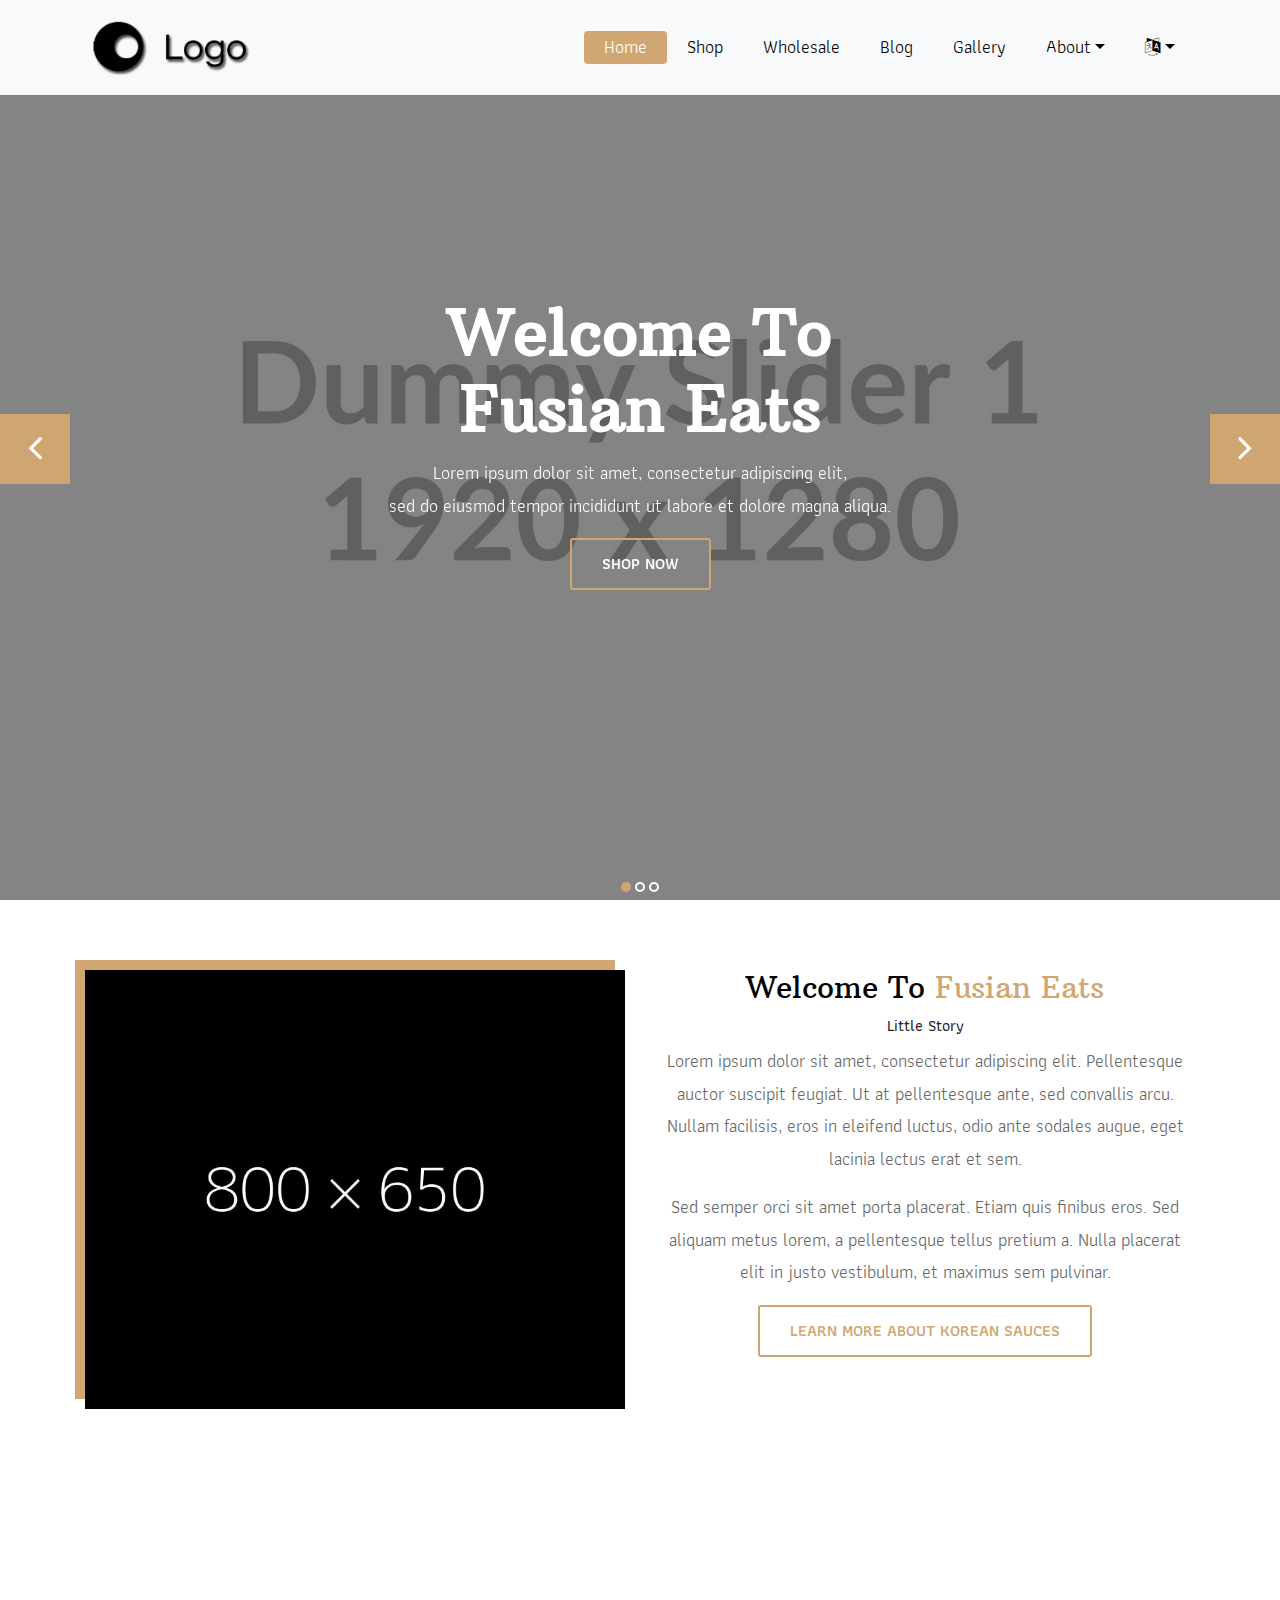
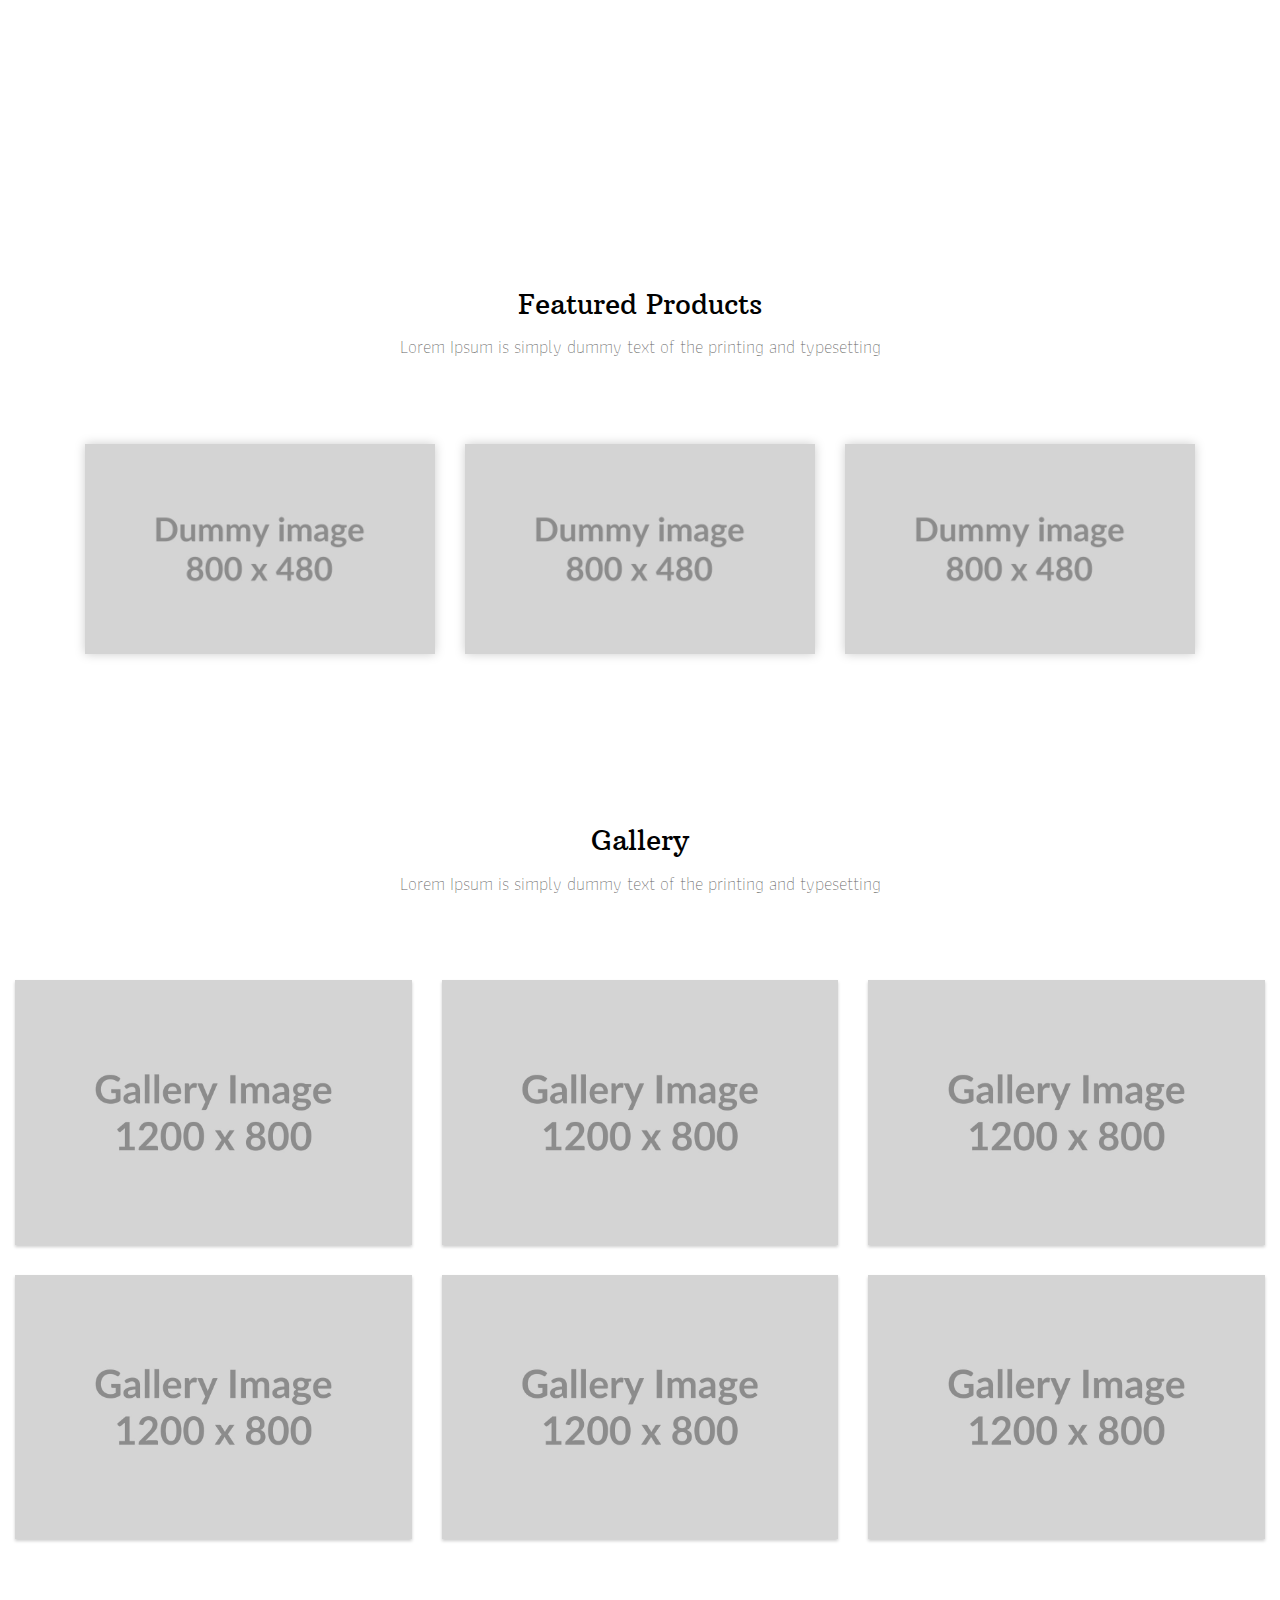
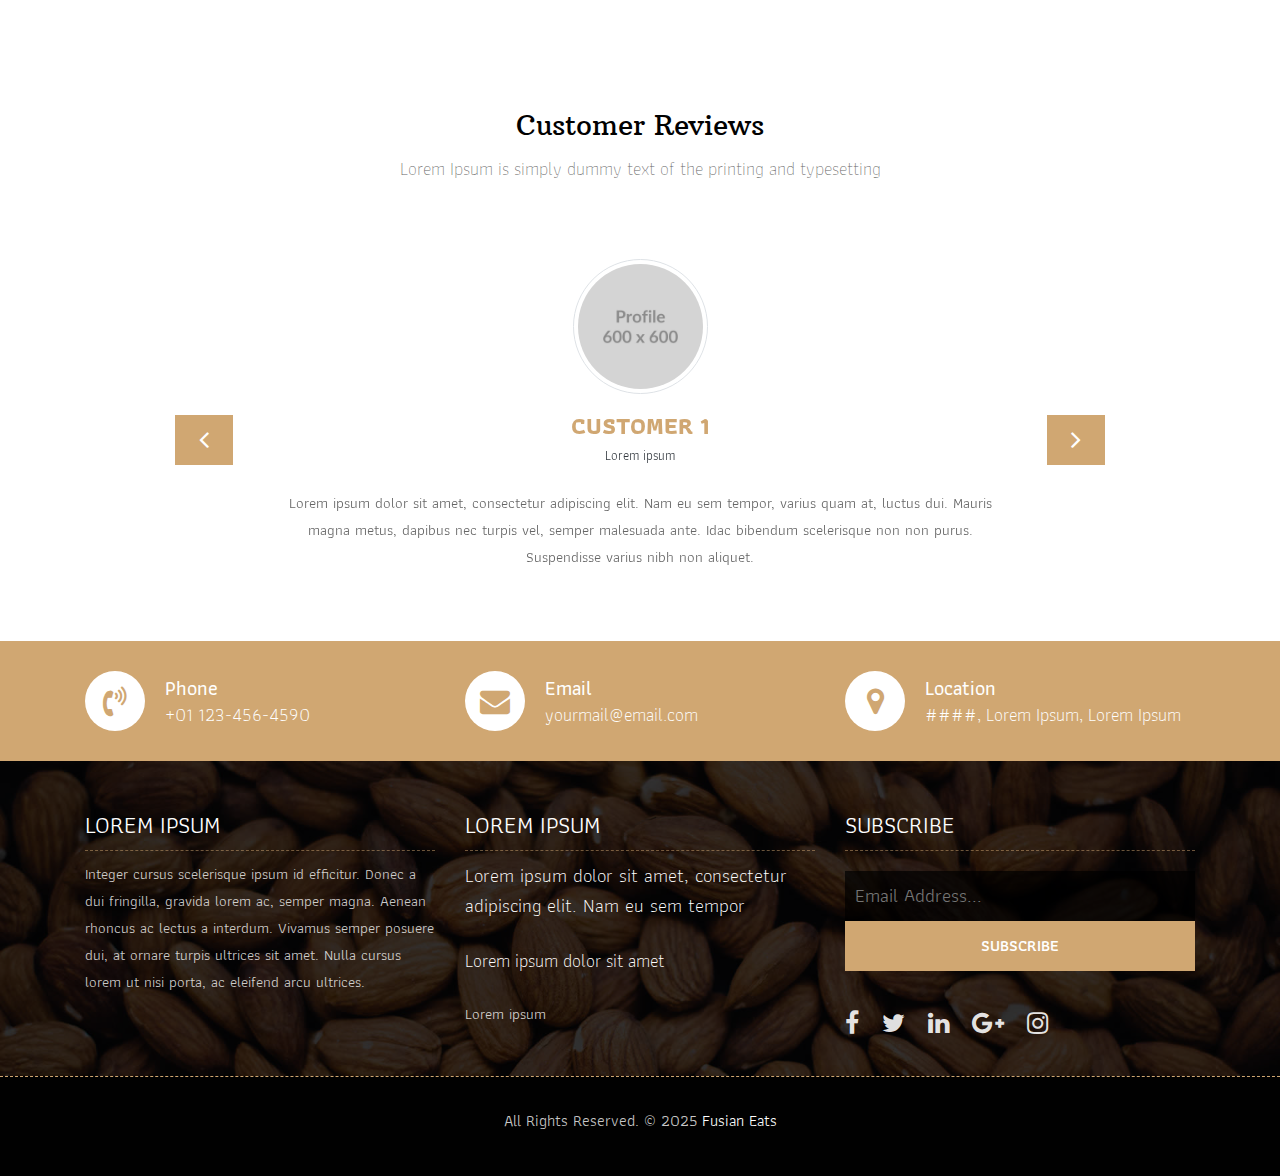
==== index.html @ acba5d61 "Add files via upload" ====
<!DOCTYPE html>
<html lang="en"><!-- Basic -->
<head>
	<meta charset="utf-8">
    <meta http-equiv="X-UA-Compatible" content="IE=edge">   
   
    <!-- Mobile Metas -->
    <meta name="viewport" content="width=device-width, initial-scale=1">
 
     <!-- Site Metas -->
    <title>Fusian Eats - Salsa Coreana</title>  
    <meta name="keywords" content="">
    <meta name="description" content="">
    <meta name="author" content="">

    <!-- Site Icons -->
    <link rel="shortcut icon" href="images/favicon.ico" type="image/x-icon">
    <link rel="apple-touch-icon" href="images/apple-touch-icon.png">

    <!-- Bootstrap CSS -->
    <link rel="stylesheet" href="css/bootstrap.min.css">    
	<!-- Site CSS -->
    <link rel="stylesheet" href="css/style.css">    
    <!-- Responsive CSS -->
    <link rel="stylesheet" href="css/responsive.css">
    <!-- Custom CSS -->
    <link rel="stylesheet" href="css/custom.css">

    <!--[if lt IE 9]>
      <script src="https://oss.maxcdn.com/libs/html5shiv/3.7.0/html5shiv.js"></script>
      <script src="https://oss.maxcdn.com/libs/respond.js/1.4.2/respond.min.js"></script>
    <![endif]-->

</head>

<body>
	<!-- Start header -->
	<header class="top-navbar">
		<nav class="navbar navbar-expand-lg navbar-light bg-light">
			<div class="container">
                <!-- Start logo -->
				<a class="navbar-brand" href="index.html">
					<img src="images/logo.png" alt="" />
				</a>
				<button class="navbar-toggler" type="button" data-toggle="collapse" data-target="#navbars-rs-food" aria-controls="navbars-rs-food" aria-expanded="false" aria-label="Toggle navigation">
				  <span class="navbar-toggler-icon"></span>
				</button>
                <!-- End logo -->

				<div class="collapse navbar-collapse" id="navbars-rs-food">
					<ul class="navbar-nav ml-auto">
						<li class="nav-item active"><a class="nav-link" href="index.html">Home</a></li>
						<li class="nav-item"><a class="nav-link" href="shop.html">Shop</a></li>
                        <li class="nav-item"><a class="nav-link" href="#">Wholesale</a></li>
						<li class="nav-item"><a class="nav-link" href="#">Blog</a></li>
                        <li class="nav-item"><a class="nav-link" href="#">Gallery</a></li>
						<li class="nav-item dropdown">
							<a class="nav-link dropdown-toggle" href="#" id="dropdown-a" data-toggle="dropdown">About</a>
							<div class="dropdown-menu" aria-labelledby="dropdown-a">
								<a class="dropdown-item" href="#">About Us</a>
								<a class="dropdown-item" href="#">Contact Us</a>
								<a class="dropdown-item" href="#">FAQ</a>
							</div>
						</li>
						<li class="nav-item dropdown">
							<a href="#">
								<a class="nav-link dropdown-toggle" href="#" id="dropdown-a" data-toggle="dropdown"><i class="fa fa-language"></i></a>
								<div class="dropdown-menu" aria-labelledby="dropdown-a">
									<a class="dropdown-item" href="">English</a>
									<a class="dropdown-item" href="">Spanish</a>
								</div>
							</a>
						</li>
						 <!-- Start Atribute Navigation -->
						 <!-- 
						 <div class="attr-nav">
							<ul>
								<li class="side-menu">
									<a href="#">
										<i class="fa fa-shopping-bag"></i>
										
									</a>
								</li> 
							</ul>
						</div>
						-->
						<!-- End Atribute Navigation -->
					</ul>
				</div>
			</div>
		</nav>
	</header>
	<!-- End header -->
	
	<!-- Start slides -->
	<div id="slides" class="cover-slides">
		<ul class="slides-container">
			<li class="text-center">
				<img src="images/slider-01.jpg" alt="">
				<div class="container">
					<div class="row">
						<div class="col-md-12">
							<h1 class="m-b-20"><strong>Welcome To <br> Fusian Eats</strong></h1>
							<p class="m-b-40">Lorem ipsum dolor sit amet, consectetur adipiscing elit, <br>
								sed do eiusmod tempor incididunt ut labore et dolore magna aliqua.</p>
							<p><a class="btn btn-lg btn-circle btn-outline-new-white" href="#">Shop Now</a></p>
						</div>
					</div>
				</div>
			</li>
			<li class="text-center">
				<img src="images/slider-02.jpg" alt="">
				<div class="container">
					<div class="row">
						<div class="col-md-12">
							<h1 class="m-b-20"><strong>Welcome To <br> Fusian Eats</strong></h1>
							<p class="m-b-40">Lorem ipsum dolor sit amet, consectetur adipiscing elit, <br>
								sed do eiusmod tempor incididunt ut labore et dolore magna aliqua.</p>
							<p><a class="btn btn-lg btn-circle btn-outline-new-white" href="#">Shop Now</a></p>
						</div>
					</div>
				</div>
			</li>
			<li class="text-center">
				<img src="images/slider-03.jpg" alt="">
				<div class="container">
					<div class="row">
						<div class="col-md-12">
							<h1 class="m-b-20"><strong>Welcome To <br> Fusian Eats</strong></h1>
							<p class="m-b-40">Lorem ipsum dolor sit amet, consectetur adipiscing elit, <br>
								sed do eiusmod tempor incididunt ut labore et dolore magna aliqua.</p>
							<p><a class="btn btn-lg btn-circle btn-outline-new-white" href="#">Shop Now</a></p>
						</div>
					</div>
				</div>
			</li>
		</ul>
		<div class="slides-navigation">
			<a href="#" class="next"><i class="fa fa-angle-right" aria-hidden="true"></i></a>
			<a href="#" class="prev"><i class="fa fa-angle-left" aria-hidden="true"></i></a>
		</div>
	</div>
	<!-- End slides -->
	
	<!-- Start About -->
	<div class="about-section-box">
		<div class="container">
			<div class="row">
				<div class="col-lg-6 col-md-6 col-sm-12">
					<img src="images/about-img.jpg" alt="" class="img-fluid">
				</div>
				<div class="col-lg-6 col-md-6 col-sm-12 text-center">
					<div class="inner-column">
						<h1>Welcome To <span>Fusian Eats</span></h1>
						<h4>Little Story</h4>
						<p>Lorem ipsum dolor sit amet, consectetur adipiscing elit. Pellentesque auctor suscipit feugiat. Ut at pellentesque ante, sed convallis arcu. Nullam facilisis, eros in eleifend luctus, odio ante sodales augue, eget lacinia lectus erat et sem. </p>
						<p>Sed semper orci sit amet porta placerat. Etiam quis finibus eros. Sed aliquam metus lorem, a pellentesque tellus pretium a. Nulla placerat elit in justo vestibulum, et maximus sem pulvinar.</p>
						<a class="btn btn-lg btn-circle btn-outline-new-white" href="#">Learn More About Korean Sauces</a>
					</div>
				</div>
			</div>
		</div>
	</div>
	<!-- End About -->
	
	<!-- Start QT -->
	<div class="qt-box qt-background">
		<div class="container">
			<div class="row">
				<div class="col-md-8 ml-auto mr-auto text-left">
					<p class="lead ">
						" Lorem ipsum dolor sit amet, consectetur adipiscing elit. "
					</p>
					<span class="lead">Yohana Kim</span>
				</div>
			</div>
		</div>
	</div>
	<!-- End QT -->
	
	<!-- Start Featured Products -->
	<div class="menu-box">
		<div class="container">
			<div class="row">
				<div class="col-lg-12">
					<div class="heading-title text-center">
						<h2>Featured Products</h2>
						<p>Lorem Ipsum is simply dummy text of the printing and typesetting</p>
					</div>
				</div>
			</div>
				
			<div class="row special-list">
				<div class="col-lg-4 col-md-6 special-grid drinks">
					<div class="gallery-single fix" >
						<a href="#">
							<img src="images/img-dummy.jpg" class="img-fluid" alt="Image">
							<div class="why-text">
								<h4>Featured 1</h4>
								<p>Sed id magna vitae eros sagittis euismod.</p>
								<h5> $7.79</h5>
							</div>
						</a>
					</div>
				</div>
				
				<div class="col-lg-4 col-md-6 special-grid drinks">
					<div class="gallery-single fix">
						<a href="#">
							<img src="images/img-dummy.jpg" class="img-fluid" alt="Image">
							<div class="why-text">
								<h4>Featured 2</h4>
								<p>Sed id magna vitae eros sagittis euismod.</p>
								<h5> $9.79</h5>
							</div>
						</a>
					</div>
				</div>
				
				<div class="col-lg-4 col-md-6 special-grid drinks">
					<div class="gallery-single fix">
						<a href="#">
							<img src="images/img-dummy.jpg" class="img-fluid" alt="Image">
							<div class="why-text">
								<h4>Featured 3</h4>
								<p>Sed id magna vitae eros sagittis euismod.</p>
								<h5> $10.79</h5>
							</div>
						</a>
					</div>
				</div>
			</div>
		</div>
	</div>
	<!-- End Menu -->
	
	<!-- Start Gallery -->
	<div class="gallery-box">
		<div class="container-fluid">
			<div class="row">
				<div class="col-lg-12">
					<div class="heading-title text-center">
						<h2>Gallery</h2>
						<p>Lorem Ipsum is simply dummy text of the printing and typesetting</p>
					</div>
				</div>
			</div>
			<div class="tz-gallery">
				<div class="row">
					<div class="col-sm-12 col-md-4 col-lg-4">
						<a class="lightbox" href="images/gallery-img-dummy.jpg">
							<img class="img-fluid" src="images/gallery-img-dummy.jpg" alt="Gallery Images">
						</a>
					</div>
					<div class="col-sm-6 col-md-4 col-lg-4">
						<a class="lightbox" href="images/gallery-img-dummy.jpg">
							<img class="img-fluid" src="images/gallery-img-dummy.jpg" alt="Gallery Images">
						</a>
					</div>
					<div class="col-sm-6 col-md-4 col-lg-4">
						<a class="lightbox" href="images/gallery-img-dummy.jpg">
							<img class="img-fluid" src="images/gallery-img-dummy.jpg" alt="Gallery Images">
						</a>
					</div>
					<div class="col-sm-12 col-md-4 col-lg-4">
						<a class="lightbox" href="images/gallery-img-dummy.jpg">
							<img class="img-fluid" src="images/gallery-img-dummy.jpg" alt="Gallery Images">
						</a>
					</div>
					<div class="col-sm-6 col-md-4 col-lg-4">
						<a class="lightbox" href="images/gallery-img-dummy.jpg">
							<img class="img-fluid" src="images/gallery-img-dummy.jpg" alt="Gallery Images">
						</a>
					</div> 
					<div class="col-sm-6 col-md-4 col-lg-4">
						<a class="lightbox" href="images/gallery-img-dummy.jpg">
							<img class="img-fluid" src="images/gallery-img-dummy.jpg" alt="Gallery Images">
						</a>
					</div>
				</div>
			</div>
		</div>
	</div>
	<!-- End Gallery -->
	
	<!-- Start Customer Reviews -->
	<div class="customer-reviews-box">
		<div class="container">
			<div class="row">
				<div class="col-lg-12">
					<div class="heading-title text-center">
						<h2>Customer Reviews</h2>
						<p>Lorem Ipsum is simply dummy text of the printing and typesetting</p>
					</div>
				</div>
			</div>
			<div class="row">
				<div class="col-md-8 mr-auto ml-auto text-center">
					<div id="reviews" class="carousel slide" data-ride="carousel">
						<div class="carousel-inner mt-4">
							<div class="carousel-item text-center active">
								<div class="img-box p-1 border rounded-circle m-auto">
									<img class="d-block w-100 rounded-circle" src="images/profile-dummy.jpg" alt="">
								</div>
								<h5 class="mt-4 mb-0"><strong class="text-warning text-uppercase">Customer 1</strong></h5>
								<h6 class="text-dark m-0">Lorem ipsum</h6>
								<p class="m-0 pt-3">Lorem ipsum dolor sit amet, consectetur adipiscing elit. Nam eu sem tempor, varius quam at, luctus dui. Mauris magna metus, dapibus nec turpis vel, semper malesuada ante. Idac bibendum scelerisque non non purus. Suspendisse varius nibh non aliquet.</p>
							</div>
							<div class="carousel-item text-center">
								<div class="img-box p-1 border rounded-circle m-auto">
									<img class="d-block w-100 rounded-circle" src="images/profile-dummy.jpg" alt="">
								</div>
								<h5 class="mt-4 mb-0"><strong class="text-warning text-uppercase">Customer 2</strong></h5>
								<h6 class="text-dark m-0">Lorem ipsum</h6>
								<p class="m-0 pt-3">Lorem ipsum dolor sit amet, consectetur adipiscing elit. Nam eu sem tempor, varius quam at, luctus dui. Mauris magna metus, dapibus nec turpis vel, semper malesuada ante. Idac bibendum scelerisque non non purus. Suspendisse varius nibh non aliquet.</p>
							</div>
							<div class="carousel-item text-center">
								<div class="img-box p-1 border rounded-circle m-auto">
									<img class="d-block w-100 rounded-circle" src="images/profile-dummy.jpg" alt="">
								</div>
								<h5 class="mt-4 mb-0"><strong class="text-warning text-uppercase">Customer 3</strong></h5>
								<h6 class="text-dark m-0">Lorem ipsum</h6>
								<p class="m-0 pt-3">Lorem ipsum dolor sit amet, consectetur adipiscing elit. Nam eu sem tempor, varius quam at, luctus dui. Mauris magna metus, dapibus nec turpis vel, semper malesuada ante. Idac bibendum scelerisque non non purus. Suspendisse varius nibh non aliquet.</p>
							</div>
						</div>
						<a class="carousel-control-prev" href="#reviews" role="button" data-slide="prev">
							<i class="fa fa-angle-left" aria-hidden="true"></i>
							<span class="sr-only">Previous</span>
						</a>
						<a class="carousel-control-next" href="#reviews" role="button" data-slide="next">
							<i class="fa fa-angle-right" aria-hidden="true"></i>
							<span class="sr-only">Next</span>
						</a>
                    </div>
				</div>
			</div>
		</div>
	</div>
	<!-- End Customer Reviews -->
	
	<!-- Start Contact info -->
	<div class="contact-imfo-box">
		<div class="container">
			<div class="row">
				<div class="col-md-4">
					<i class="fa fa-volume-control-phone"></i>
					<div class="overflow-hidden">
						<h4>Phone</h4>
						<p class="lead">
							+01 123-456-4590
						</p>
					</div>
				</div>
				<div class="col-md-4">
					<i class="fa fa-envelope"></i>
					<div class="overflow-hidden">
						<h4>Email</h4>
						<p class="lead">
							yourmail@email.com
						</p>
					</div>
				</div>
				<div class="col-md-4">
					<i class="fa fa-map-marker"></i>
					<div class="overflow-hidden">
						<h4>Location</h4>
						<p class="lead">
							####, Lorem Ipsum, Lorem Ipsum
						</p>
					</div>
				</div>
			</div>
		</div>
	</div>
	<!-- End Contact info -->
	
	<!-- Start Footer -->
	<footer class="footer-area bg-f">
		<div class="container">
			<div class="row">
				<div class="col-lg-4 col-md-6">
					<h3>Lorem Ipsum</h3>
					<p>Integer cursus scelerisque ipsum id efficitur. Donec a dui fringilla, gravida lorem ac, semper magna. Aenean rhoncus ac lectus a interdum. Vivamus semper posuere dui, at ornare turpis ultrices sit amet. Nulla cursus lorem ut nisi porta, ac eleifend arcu ultrices.</p>
				</div>
				
				<div class="col-lg-4 col-md-6">
					<h3>Lorem Ipsum</h3>
					<p class="lead">Lorem ipsum dolor sit amet, consectetur adipiscing elit. Nam eu sem tempor</p>
					<p class="lead"><a href="#">Lorem ipsum dolor sit amet</a></p>
					<p>Lorem ipsum</p>
				</div>
				<div class="col-lg-4 col-md-6">
					<h3>Subscribe</h3>
					<div class="subscribe_form">
						<form class="subscribe_form">
							<input name="EMAIL" id="subs-email" class="form_input" placeholder="Email Address..." type="email">
							<button type="submit" class="submit">SUBSCRIBE</button>
							<div class="clearfix"></div>
						</form>
					</div>
					<ul class="list-inline f-social">
						<li class="list-inline-item"><a href="#"><i class="fa fa-facebook" aria-hidden="true"></i></a></li>
						<li class="list-inline-item"><a href="#"><i class="fa fa-twitter" aria-hidden="true"></i></a></li>
						<li class="list-inline-item"><a href="#"><i class="fa fa-linkedin" aria-hidden="true"></i></a></li>
						<li class="list-inline-item"><a href="#"><i class="fa fa-google-plus" aria-hidden="true"></i></a></li>
						<li class="list-inline-item"><a href="#"><i class="fa fa-instagram" aria-hidden="true"></i></a></li>
					</ul>
				</div>
			</div>
		</div>
		
		<div class="copyright">
			<div class="container">
				<div class="row">
					<div class="col-lg-12">
						<p class="company-name">All Rights Reserved. &copy; 2025 <a href="#">Fusian Eats</a> </p>
					</div>
				</div>
			</div>
		</div>
		
	</footer>
	<!-- End Footer -->
	
	<a href="#" id="back-to-top" title="Back to top" style="display: none;">&uarr;</a>

	<!-- ALL JS FILES -->
	<script src="js/jquery-3.2.1.min.js"></script>
	<script src="js/popper.min.js"></script>
	<script src="js/bootstrap.min.js"></script>
    <!-- ALL PLUGINS -->
	<script src="js/jquery.superslides.min.js"></script>
	<script src="js/images-loded.min.js"></script>
	<script src="js/isotope.min.js"></script>
	<script src="js/baguetteBox.min.js"></script>
	<script src="js/form-validator.min.js"></script>
    <script src="js/contact-form-script.js"></script>
    <script src="js/custom.js"></script>
</body>
</html>
---- css/style.css ----
/*------------------------------------------------------------------
    IMPORT FONTS
-------------------------------------------------------------------*/

@import url('https://fonts.googleapis.com/css?family=Arbutus+Slab');
@import url('https://fonts.googleapis.com/css?family=Athiti:400,500,600');

/*------------------------------------------------------------------
    IMPORT FILES
-------------------------------------------------------------------*/

@import url(animate.css);
@import url(font-awesome.min.css);
@import url(superslides.css);
@import url(baguetteBox.min.css);

/*------------------------------------------------------------------
    SKELETON
-------------------------------------------------------------------*/

body {
    color: #666666;
    font-size: 15px;
    font-family: 'Athiti', sans-serif;
    line-height: 1.80857;
}


a {
    color: #1f1f1f;
    text-decoration: none !important;
    outline: none !important;
    -webkit-transition: all .3s ease-in-out;
    -moz-transition: all .3s ease-in-out;
    -ms-transition: all .3s ease-in-out;
    -o-transition: all .3s ease-in-out;
    transition: all .3s ease-in-out;
}

h1,
h2,
h3,
h4,
h5,
h6 {
    letter-spacing: 0;
    font-weight: normal;
    position: relative;
    padding: 0 0 10px 0;
    font-weight: normal;
    line-height: 120% !important;
    color: #1f1f1f;
    margin: 0
}

h1 {
    font-size: 24px
}

h2 {
    font-size: 22px
}

h3 {
    font-size: 18px
}

h4 {
    font-size: 16px
}

h5 {
    font-size: 14px
}

h6 {
    font-size: 13px
}

h1 a,
h2 a,
h3 a,
h4 a,
h5 a,
h6 a {
    color: #212121;
    text-decoration: none!important;
    opacity: 1
}

h1 a:hover,
h2 a:hover,
h3 a:hover,
h4 a:hover,
h5 a:hover,
h6 a:hover {
    opacity: .8
}

a {
    color: #1f1f1f;
    text-decoration: none;
    outline: none;
}

a,
.btn {
    text-decoration: none !important;
    outline: none !important;
    -webkit-transition: all .3s ease-in-out;
    -moz-transition: all .3s ease-in-out;
    -ms-transition: all .3s ease-in-out;
    -o-transition: all .3s ease-in-out;
    transition: all .3s ease-in-out;
}

.btn-custom {
    margin-top: 20px;
    background-color: transparent !important;
    border: 2px solid #ddd;
    padding: 12px 40px;
    font-size: 16px;
}

.lead {
    font-size: 18px;
    line-height: 30px;
    color: #767676;
    margin: 0;
    padding: 0;
}

blockquote {
    margin: 20px 0 20px;
    padding: 30px;
}

ul, li, ol{
	list-style: none;
	margin: 0px;
	padding: 0px;
}
button:focus{
	outline: none;
}

.form-control::-moz-placeholder {
    color: #2a2a2a;
    opacity: 1;
}

/*------------------------------------------------------------------
    LOADER 
-------------------------------------------------------------------*/


/*------------------------------------------------------------------
    HEADER
-------------------------------------------------------------------*/
.top-navbar{
	position: relative;
	z-index: 10;
}

.top-navbar .navbar{
	padding: 15px 0px;
	position: fixed;
	width: 100%;
	transition: height .3s ease-out, background .3s ease-out, box-shadow .3s ease-out;
	-webkit-transform: translate3d(0, 0, 0);
	transform: translate3d(0, 0, 0);
	z-index: 100;
}

.top-navbar .navbar-light .navbar-nav .nav-link{
	color: #010101;
	font-size: 18px;
	padding: 0px 20px;
	border-radius: 4px;
}

.top-navbar .navbar-light .navbar-nav .nav-item .nav-link:hover{
	background: #d0a772;
	color: #ffffff;
}
.top-navbar .navbar-light .navbar-nav .nav-item.active .nav-link{
	background: #d0a772;
	color: #ffffff;
	border-radius: 4px;
}

.navbar-expand-lg .navbar-nav .dropdown-menu{
	border: none;
	 box-shadow: 2px 5px 6px rgba(0,0,0,0.5);
}

.navbar-expand-lg .navbar-nav .dropdown-menu a.dropdown-item:hover{
	background: #d0a772;
	color: #ffffff;
}
.navbar-light .navbar-toggler:hover{
	background: #cfa671;
}


.attr-nav {
    padding-top: 3px;
}

.attr-nav > ul > li > a{
    padding: 0px 35px 0px;
    
}
.side-menu p{
	display: inline-block;
}
/* 
.attr-nav > ul > li > a span.badge{
    position: absolute;
    top: 50%;
    margin-top: -15px;
    right: 5px;
    font-size: 10px;
    padding: 0;
    width: 15px;
    height: 15px;
    padding-top: 2px;
} 
*/

/*------------------------------------------------------------------
    Slider
-------------------------------------------------------------------*/

.cover-slides{
	height: 100vh;
}
.slides-navigation a {
	background: #cfa671;
    position: absolute;
    height: 70px;
    width: 70px;
    top: 50%;
    font-size: 20px;
    display: block;
    color: #fff;
	line-height: 80px;
	text-align: center;
    transition: all .3s ease-in-out;
}
.slides-navigation a i{
	font-size: 40px;
}
.slides-navigation a:hover {
	background: #010101;
}
.cover-slides .container{
	height: 100%;
	position: relative;
	z-index: 2;
}
.cover-slides .container > .row {
	-webkit-box-align: center;
	-ms-flex-align: center;
	align-items: center;
}
.cover-slides .container > .row {
    height: 100%;
}

.btn{
	text-transform: uppercase;
	padding: 19px 36px;
}
.btn{
	display: inline-block;
	font-weight: 600;
	text-align: center;
	white-space: nowrap;
	vertical-align: middle;
	-webkit-user-select: none;
	-moz-user-select: none;
	-ms-user-select: none;
	user-select: none;
	border: 2px solid transparent;
	padding: 12px 30px;
	font-size: 16px;
	line-height: 1.5;
	border-radius: .1875rem;
	transition: color .15s ease-in-out, background-color .15s ease-in-out, border-color .15s ease-in-out, box-shadow .15s ease-in-out;
}
.btn-outline-new-white {
    color: #fff;
    background-color: transparent;
    background-image: none;
    border-color: #cfa671;
}
.btn-outline-new-white:hover {
    color: #ffffff;
    background-color: #cfa671;
    border-color: #cfa671;
}

.overlay-background {
    background: #333;
    position: absolute;
    height: 100%;
    width: 100%;
    left: 0;
    top: 0;
	opacity: 0.5;
}

.cover-slides h1{
	font-family: 'Arbutus Slab', serif;
	font-weight: 500;
	font-size: 64px;
	color: #fff;
}
.cover-slides p{
	font-size: 18px;
	color: #fff;
}
.slides-pagination a{
	border: 2px solid #ffffff;
}
.slides-pagination a.current{
	background: #cfa671;
	border: 2px solid #cfa671;
}

/*------------------------------------------------------------------
    About
-------------------------------------------------------------------*/

.about-section-box{
	padding: 70px 0px;
}
.about-section-box .img-fluid{
	box-shadow: -10px -10px 0px #d0a772;
}
.inner-column{}
.inner-column h1{
	font-family: 'Arbutus Slab', serif;
	font-size: 30px;
	color: #010101;
}
.inner-column h1 span{
	color: #d0a772;
}
.inner-column h4{
	font-size: 16px;
	font-weight: 500;
}
.inner-column p{
	font-size: 18px;
}
.inner-column .btn-outline-new-white{
	color: #d0a772;
}
.inner-column .btn-outline-new-white:hover{
	color: #ffffff;
}

/*------------------------------------------------------------------
    QT
-------------------------------------------------------------------*/


.qt-background{
	background: url(../images/qt-bg.jpeg) no-repeat;
	background-size: cover;
	padding: 100px 0;
	background-attachment: fixed;
	background-position: center center;
	position: relative;
}
.qt-background p {
    font-size: 35px;
    font-weight: 300;
    line-height: 44px;
    color: #fff;
	font-family: 'Arbutus Slab', serif;
	margin-bottom: 20px;
}

.qt-background span {
    color: #fff;
    font-size: 20px;  
	font-weight: 500;	
}

/*------------------------------------------------------------------
    Menu
-------------------------------------------------------------------*/

.menu-box{
	padding: 70px 0px;
}

.heading-title{
	margin-bottom: 50px;
}
.heading-title h2{
	color: #010101;
	font-size: 28px;
	font-family: 'Arbutus Slab', serif;
}
.heading-title p{
	font-size: 18px;
	font-weight: 200;
	margin: 0px;
}

.filter-button-group {
    border: 1px solid #e4e4e4;
    border-radius: 4px;
    margin: 10px 15px;
    display: inline-block;
}

.filter-button-group button {
    color: #333;
    letter-spacing: 1px;
    text-transform: uppercase;
    font-weight: 600;
    font-size: 14px;
    cursor: pointer;
    background: #fff;
    padding: 12px 40px;
    border: none;
    border-radius: 4px;
}

.filter-button-group button.active {
    background: #cfa671;
    color: #fff;
    box-shadow: 2px 20px 45px 5px rgba(0,0,0,.2);
}

.gallery-single{
	margin: 30px 0px;
}

.gallery-single {
    position: relative;
    overflow: hidden;
    -webkit-box-shadow: 0 0 10px #ccc;
    box-shadow: 0 0 10px #ccc;
}

.why-text {
    position: absolute;
    left: 0;
    bottom: -100%;
    right: 0;
    height: 100%;
    background: rgba(207, 166, 113, 0.9);
    padding: 12px 12px;
    -webkit-transition: all .3s ease;
    transition: all .3s ease;
}
.why-text h4{
	color: #ffffff;
	font-size: 24px;
	font-weight: 500;
	font-family: 'Arbutus Slab', serif;
}
.why-text p{
	color: #ffffff;
	font-size: 18px;
	border-bottom: 1px dashed #010101;
	margin: 0px;
	padding-bottom: 15px;
	margin-top: 15px;
	margin-bottom: 15px;
}
.why-text h5{
	font-size: 28px;
	font-weight: 600;
	color: #ffffff;
}

.gallery-single:hover .why-text{
	bottom: 0px;
}


/*------------------------------------------------------------------
    Gallery
-------------------------------------------------------------------*/

.gallery-box{
	padding: 70px 0px;
}
.tz-gallery{
	margin-top: 30px;
}
.tz-gallery .lightbox img {
    width: 100%;
    margin-bottom: 30px;
    transition: 0.2s ease-in-out;
    box-shadow: 0 2px 3px rgba(0,0,0,0.2);
}
.tz-gallery .lightbox img:hover {
    transform: scale(1.05);
    box-shadow: 0 8px 15px rgba(0,0,0,0.3);
}

/*------------------------------------------------------------------
    Customer Reviews
-------------------------------------------------------------------*/

.customer-reviews-box{
	padding: 70px 0px;
}

.carousel-inner .carousel-item .img-box{
	width: 135px;
	height: 135px;
}
.carousel-control-prev{
	left: -100px;
}
.carousel-control-next{
	right: -100px;
}
.carousel-indicators{
	top: 320px;
}

.text-warning{
	color: #d0a772 !important;
	font-size: 24px;
}

@media (min-width: 320px) and (max-width: 640px) {
	.carousel-inner .carousel-item p{
		font-size: 14px;
	}
	.carousel-control-prev{
		left: -5px;
	}
	.carousel-control-next{
		right: -5px;
	}
 	.carousel-indicators{
		top: 400px;
	}
}

#reviews .carousel-control-prev{
	background: #d0a772;
	color: #ffffff;
	display: block;
	position: absolute;
	width: 8%;
	height: 50px;
	top: 50%;
	font-size: 28px;
	opacity: 1;
}
#reviews .carousel-control-prev:hover{
	background: #010101;
	color: #ffffff;
}

#reviews .carousel-control-next{
	background: #d0a772;
	color: #ffffff;
	display: block;
	position: absolute;
	width: 8%;
	height: 50px;
	top: 50%;
	font-size: 28px;
	opacity: 1;
}
#reviews .carousel-control-next:hover{
	background: #010101;
	color: #ffffff;
}


/*------------------------------------------------------------------
    Contact info
-------------------------------------------------------------------*/

.contact-imfo-box{
	background: #d0a772;
	padding: 30px 0;
}

.overflow-hidden {
    overflow: hidden;
}

.contact-imfo-box i{
	display: block;
	float: left;
	width: 60px;
	height: 60px;
	line-height: 60px;
	text-align: center;
	background: #fff;
	color: #d0a772;
	font-size: 30px;
	-webkit-border-radius: 50%;
	-moz-border-radius: 50%;
	-ms-border-radius: 50%;
	border-radius: 50%;
	margin-right: 20px;
}
.contact-imfo-box h4 {
    margin: 0px;
    margin-top: 5px;
	color: #ffffff;
	font-size: 20px;
	padding: 0px;
	font-weight: 500;
	line-height: 24px;
}
.contact-imfo-box p {
    margin: 0px;
	color: #ffffff;
	font-weight: 300;
}

/*------------------------------------------------------------------
    Footer
-------------------------------------------------------------------*/

.footer-area{
	padding-top: 50px;
	padding-bottom: 0px;
}
.bg-f{
	background-image: url("../images/footer-bg.jpg");
	background-attachment: scroll;
	background-clip: initial;
	background-color: rgba(0, 0, 0, 0);
	background-origin: initial;
	background-position: center center;
	background-repeat: no-repeat;
	background-size: cover;
	position: relative;
}
.bg-f::before {
    background: #010101;
    content: "";
    height: 100%;
    left: 0;
    position: absolute;
    top: 0;
    width: 100%;
    z-index: 1;
	opacity: 0.8;
}

.footer-area .container{
	position: relative;
	z-index: 1;
}
.footer-area h3{
	color: #ffffff;
	text-transform: uppercase;
	font-size: 24px;
	border-bottom: 1px dashed rgba(207, 166, 113, 0.5);
	margin-bottom: 10px;
}
.footer-area p{
	font-size: 15px;
	color: rgba(255, 255, 255, 0.8);
	margin: 0;
	padding-bottom: 10px;
}

.footer-area p.lead{
	font-size: 19px;
	color: #ffffff;
	margin-bottom: 15px;
}
.footer-area p.lead a{
	color: #ffffff;
	margin-bottom: 15px;
}
.footer-area p.lead a:hover{
	color: #d0a772;
}
.footer-area p a{
	font-size: 18px;
	color: #ffffff;
}
.footer-area p a:hover{
	color: #d0a772;
}

.subscribe_form {
    display: block;
    text-align: center;
    padding: 5px 0;
}

.subscribe_form .form_input {
    display: block;
    background-color: rgba(0,0,0,0.7);
    color: #fff;
    border: none;
    font-size: 19px;
    line-height: 50px;
    padding: 0 10px;
    float: left;
    width: 100%;
    transition: all 0.5s ease-in-out;
}

.subscribe_form .submit {
    background-color: #d0a772;
    color: #fff;
    font-size: 16px;
    font-weight: 600;
    line-height: 50px;
    display: inline-block;
    padding: 0 10px;
    float: left;
    width: 100%;
	border: none;
	cursor: pointer;
    transition: all 0.5s ease-in-out;
}
.subscribe_form .submit:hover{
	background: #010101;
}

.f-social {
    padding-bottom: 10px;
    margin: 0px;
    margin-top: 20px;
}
.f-social li a {
    font-size: 25px;
    color: rgba(255, 255, 255, 0.9);
	margin-right: 10px;
}

.copyright{
	margin-top: 20px;
	position: relative;
	display: block;
	background-color: #010101;
	border-top: 1px dashed rgba(207, 166, 113);
	padding: 30px 0;
	z-index: 1;
}

.copyright .company-name{
	font-size: 16px;
	text-align: center;
}
.copyright .company-name a{
	font-size: 16px;
}

/*------------------------------------------------------------------
    All Pages
-------------------------------------------------------------------*/

.page-breadcrumb {
    padding: 250px 0 150px;
    background: url(../images/all-bg.jpg) no-repeat;
    background-attachment: fixed;
    background-size: cover;
    background-position: 0 0;
    position: relative;
}
.all-page-title .container{
	position: relative;
	z-index: 2;
}
.all-page-title::before{
	background: #010101;
	content: "";
	height: 100%;
	left: 0;
	position: absolute;
	top: 0;
	width: 100%;
	z-index: 1;
	opacity: 0.8;	
}
.all-page-title h1{
	font-size: 38px;
	color: #ffffff;
	font-family: 'Arbutus Slab', serif;
	padding: 0px;
}

.inner-pt{
	margin-top: 30px;
}
.inner-pt p{
	font-size: 18px;
}

.stuff-box{
	padding: 70px 0px;
}

.our-team{
    border: 2px solid #d0a772;
    border-radius: 0px;
    text-align: center;
    margin: 10px;
    z-index: 1;
    position: relative;
}
.our-team:before,
.our-team:after{
    content: "";
    width: 100%;
    height: 104%;
    background: #d0a772;
    position: absolute;
    top: 50%;
    left: 0;
    z-index: -1;
    transform: translateY(-50%) scaleX(0.3);
    transition: all 0.3s ease 0s;
}
.our-team:after{
    width: 106%;
    left: 50%;
    transform: translate(-50%, -50%) scaleY(0.25);
}
.our-team:hover:before{ transform: translateY(-50%) scaleX(0.7); }
.our-team:hover:after{ transform: translate(-50%, -50%) scaleY(0.7); }
.our-team img{
    width: 100%;
    height: auto;
    border-radius: 0px;
    transition: all 0.3s ease 0s;
}
.our-team .team-content{
    width: 93%;
    padding: 25px 0 10px;
    background: #d0a772;
    position: absolute;
    bottom: 50px;
    left: 50%;
    opacity: 0;
    transform: translateX(-50%);
    transition: all 0.3s cubic-bezier(0.5, 0.2,0.1,0.9);
}
.our-team:hover .team-content{
    bottom: 10px;
    opacity: 1;
}
.our-team .title{
    font-size: 25px;
    font-weight: 600;
    color: #fff;
    letter-spacing: 1px;
    text-transform: capitalize;
    margin: 0;
}
.our-team .post{
    display: block;
    font-size: 16px;
    color: #fff;
    text-transform: uppercase;
    margin-bottom: 10px;
}
.our-team .social{
    padding: 0;
    margin: 0;
    list-style: none;
}
.our-team .social li{
    display: inline-block;
    margin: 0 5px;
}
.our-team .social li a{
    display: block;
    width: 35px;
    height: 35px;
    line-height: 35px;
    border-radius: 50%;
    background: #fff;
    font-size: 20px;
    color: #d0a772;
    transition: all 0.3s ease 0s;
}
.our-team .social li a:hover{
    background: #ffffff;
    box-shadow: 0 0 0 5px rgba(255,255,255,0.3);
    color: #d0a772;
}
@media only screen and (max-width: 990px){
    .our-team{ margin-bottom: 30px; }
}


.reservation-box{
	padding: 70px 0px;
}

.reservation-box h3{
	padding: 0px 15px;
	margin-bottom: 20px;
	font-weight: 600;
}

.help-block ul li{
	color: red;
}

.form-control[readonly]{
	background-color: #ffffff;
}

.form-control{
	border-radius: 0px;
	min-height: 50px;
}
.form-control:focus{
	border: 1px solid #d0a772;
	box-shadow: none;
}

.form-group .picker__input.picker__input--active{
	border-color: #d0a772;
}

.submit-button{
	margin-top: 20px;
}
.btn.btn-common{
	color: #d0a772;
	background-color: transparent;
	background-image: none;
	border-color: #cfa671;
}
.btn.btn-common:hover{
	color: #ffffff;
	background-color: #cfa671;
	border-color: #cfa671;
}
.blog-box{
	padding: 70px 0px;
}
.blog-box-inner{
	position: relative;
	margin-bottom: 30px;
}

.blog-box-inner .blog-img-box{
	position: relative;
	display: block;
}

.blog-box-inner .blog-detail{
	position: absolute;
	top: 0;
	background: #fff;
	padding: 30px 25px;
	border: 1px solid #ddd;
	transition-duration: .5s;
	height: 100%;
}

.blog-detail h4 {
    font-size: 18px;
    font-weight: 500;
    color: #222222;
}

.blog-detail ul li {
    display: inline-block;
    padding: 0px 5px;
}
.blog-detail ul li span{
	color: #d0a772;
	cursor: pointer;
}
.blog-detail ul li span:hover{
	color: #010101;
}

.blog-detail ul li:first-child {
    padding-left: 0px;
}

.blog-detail p {
    padding: 10px 0px 0 0;
	margin: 0px;
}

.blog-detail a{
	color: #d0a772;
	margin-top: 20px;
}

.blog-box-inner .blog-detail:hover{
	background: rgba(255, 255, 255, .9);
}

.blog-inner-box {
    position: relative;
    margin: 0px 10px;
    margin-bottom: 30px;
}
.side-blog-img {
    box-shadow: -15px -15px 0px 0px rgba(0,0,0,0.4);
    -webkit-transition: all 1s ease 0.01s;
    transition: all 1s ease 0.01s;
    position: relative;
}

.date-blog-up {
    position: absolute;
    right: 0px;
    top: 0px;
    background: #cfa671;
    font-size: 18px;
    color: #ffffff;
    padding: 5px 15px 5px 5px;
}
.inner-blog-detail {
    background: #ffffff;
    position: relative;
    padding: 30px 20px;
}

.inner-blog-detail h3 {
    font-size: 20px;
    font-weight: 500;
    padding-bottom: 15px;
}
.inner-blog-detail ul li {
    display: inline-block;
    padding: 0px 5px;
    color: #222222;
}
.inner-blog-detail ul li span {
    color: #cfa671;
}
.inner-blog-detail p {
    padding: 10px 0px;
}
.details-page blockquote {
    border-left: 5px solid #cfa671;
}
.details-page blockquote {
    padding: 20px;
}
blockquote {
    margin: 20px 0 20px;
    padding: 30px;
}
.blog-inner-details-line {
    margin: 20px 0px;
    clear: both;
    float: left;
    width: 100%;
}
.line-left-social h5 {
    font-size: 18px;
    font-weight: 600;
    padding-bottom: 15px;
}
.line-left-social ul li {
    display: inline-block;
    margin-bottom: 5px;
}
.line-right-social ul li {
    display: inline-block;
}
.line-right-social ul li a {
    display: block;
    padding: 5px;
    background: #f5f5f5;
    border-radius: 6px;
    font-weight: 500;
    width: 35px;
    height: 35px;
    text-align: center;
    line-height: 25px;
    font-size: 15px;
}
.line-left-social ul li a {
    display: block;
    padding: 5px 10px;
    background: #f5f5f5;
    border-radius: 6px;
    font-weight: 400;
    font-size: 12px;
}
.line-left-social ul li a:hover {
    background: #cfa671;
    color: #ffffff;
}
.line-right-social ul li a:hover {
    background: #cfa671;
    color: #ffffff;
}
.line-right-social h5 {
    font-size: 18px;
    font-weight: 600;
    padding-bottom: 15px;
}
.blog-comment-box {
    clear: both;
    margin: 20px 0px;
    float: left;
    width: 100%;
}
.blog-comment-box h3 {
    font-size: 18px;
    font-weight: 600;
    padding-bottom: 20px;
}
.comment-item {
    margin-bottom: 30px;
}
.comment-item-left {
    float: left;
    width: 90px;
    height: 90px;
}
.comment-item-left img {
    width: 100%;
    border-radius: 6px;
}
.comment-item-right {
    padding-left: 110px;
}
.comment-item-right a {
    font-size: 16px;
    font-weight: 500;
}
.des-l {
    display: inline-block;
    width: 100%;
}
.des-l p {
    font-size: 13px;
}
.comment-item-right a {
    font-size: 16px;
    font-weight: 500;
}
.right-btn-re {
    float: right;
    font-style: italic;
    text-align: right;
    font-size: 16px;
    padding: 5px 10px;
    background: #f5f5f5;
    border-radius: 6px;
}
.right-btn-re:hover {
    background: #cfa671;
    color: #ffffff !important;
}
.comment-respond-box {
    clear: both;
}
.blog-comment-box .children {
    margin-left: 70px;
}
.comment-item {
    margin-bottom: 30px;
}
.comment-item-right i {
    padding-right: 10px;
}

.comment-form-respond input {
    min-height: 38px;
    border: 1px solid #010101;
    border-radius: 0px;
    padding: 10px;
}
.comment-form-respond textarea {
    border: 1px solid #010101;
    border-radius: 0px;
    padding: 10px;
    min-height: 110px;
}

.btn-submit{
	color: #d0a772;
	background-color: transparent;
	background-image: none;
	border-color: #cfa671;
}
.btn-submit:hover{
	color: #ffffff;
	background-color: #cfa671;
	border-color: #cfa671;
}

.right-side-blog h3 {
    font-weight: 600;
    font-size: 18px;
    padding-bottom: 20px;
}
.blog-search-form {
    position: relative;
    border-bottom: 1px solid #010101;
    padding-bottom: 30px;
    margin-bottom: 20px;
}
.blog-search-form input {
    width: 100%;
    min-height: 40px;
    border: 1px solid rgba(0,0,0,0.3);
    padding: 5px 40px 5px 10px;
    font-size: 15px;
    color: #222222;
}
.blog-search-form .search-btn {
    position: absolute;
    right: 0px;
    background: none;
    border: none;
    font-size: 20px;
    min-height: 40px;
    padding: 0px 15px;
}

.right-side-blog h3 {
    font-weight: 500;
    font-size: 18px;
    padding-bottom: 20px;
}
.blog-categories {
    padding-bottom: 30px;
    margin-bottom: 20px;
}
.blog-categories ul li {
    line-height: 14px;
    padding: 10px 0px;
    border-top: 1px solid #f5f5f5;
}
.blog-categories ul li a {
    display: inline-block;
    text-transform: capitalize;
    width: 100%;
}
.blog-categories ul li a:hover{
	color: #cfa671;
}
.recent-box-blog {
    margin-bottom: 20px;
	display: inline-block;
}
.recent-img {
    float: left;
    position: relative;
}
.recent-img::before {
    position: absolute;
    content: '';
    z-index: 2;
    top: 0;
    left: 0;
    width: 100%;
    height: 100%;
    background-color: #cfa671;
    opacity: 0.4;
    transform: scale(0);
    -webkit-transform: scale(0);
    -moz-transform: scale(0);
    -ms-transform: scale(0);
    -o-transform: scale(0);
    transition: all 0.5s ease;
    -webkit-transition: all 0.5s ease;
    -moz-transition: all 0.5s ease;
    -o-transition: all 0.5s ease;
}
.recent-box-blog:hover .recent-img::before {
    transform: scale(1);
    -webkit-transform: scale(1);
    -moz-transform: scale(1);
    -ms-transform: scale(1);
    -o-transform: scale(1);
}
.recent-info {
    display: table-cell;
    vertical-align: top;
    padding-left: 15px;
}
.recent-info ul li {
    display: inline-block;
    font-size: 11px;
    padding: 0px;
    color: #222222;
}
.recent-info h4 {
    font-size: 14px;
    padding: 0px;
    margin: 11px 0px;
    font-weight: 500;
}
.blog-tag-box ul li {
    display: inline-block;
    margin-bottom: 3px;
}
.blog-tag-box ul li a {
    padding: 5px 15px;
    display: block;
    background: #f5f5f5;
    color: #222222;
    border-radius: 6px;
}
.blog-tag-box ul li a:hover {
    color: #ffffff;
    background: #cfa671;
}


.contact-box{
	padding: 70px 0px;
}

.map-full {
    width: 100%;
    height: 500px;
    border-radius: 0px;
    margin: 0px auto;
}

#back-to-top {
    position: fixed;
    bottom: 40px;
    right: 40px;
    z-index: 9999;
    width: 32px;
    height: 32px;
    text-align: center;
    line-height: 30px;
    background: #d0a772;
    color: #ffffff;
    cursor: pointer;
    border: 0;
    border-radius: 2px;
    text-decoration: none;
    transition: opacity 0.2s ease-out;
	font-size: 30px;
}
---- css/responsive.css ----
/* only small desktops */
/* tablets */
/* only small tablets */
@media only screen and (min-width: 992px) and (max-width: 1180px) {
	.footer-area h3{
		font-size: 18px;
	}
}
@media (min-width: 768px) and (max-width: 991px) {
	.navbar-light .navbar-brand{
		margin-left: 15px;
	}
	.navbar-light .navbar-toggler{
		margin-right: 15px;
		border-radius: 0px;
	}
	.navbar-expand-lg .navbar-nav .dropdown-menu{
		box-shadow: none;
	}
	.carousel-control-prev{
		left: -60px;
	}
	.carousel-control-next{
		right: -60px;
	}
	.why-text h4{
		font-size: 18px;
	}
	.why-text p{
		margin: 0px;
	}
}

/* mobile or only mobile */
@media (max-width: 767px) {
	.navbar-light .navbar-brand{
		margin-left: 15px;
	}
	.navbar-light .navbar-toggler{
		margin-right: 15px;
		border-radius: 0px;
	}
	.navbar-expand-lg .navbar-nav .dropdown-menu{
		box-shadow: none;
	}
	.cover-slides h1{
		font-size: 22px;
	}
	.cover-slides p {
		font-size: 14px;
	}
	.slides-navigation a{
		height: 42px;
		width: 38px;
		line-height: 33px;
	}
	.inner-column{
		margin-top: 15px;
	}
	.inner-column h1{
		font-size: 22px;
	}
	.filter-button-group{
		margin: 10px 0px;
	}
	
	.contact-imfo-box .col-md-4{
		margin-bottom: 15px;
	}
	.carousel-control-prev{
		left: 0px;
	}
	.carousel-control-next{
		right: 0px;
	}
	.blog-box-inner .blog-detail{
		overflow: hidden;
	}
	.blog-sidebar{
		margin-top: 50px;
	}
	
}
@media only screen and (min-width: 280px) and (max-width: 599px) {
	
	.why-text p{
		margin-bottom: 0px;
		margin-top: 0px;
	}
}
---- css/custom.css ----
/** ADD YOUR AWESOME CODES HERE **/
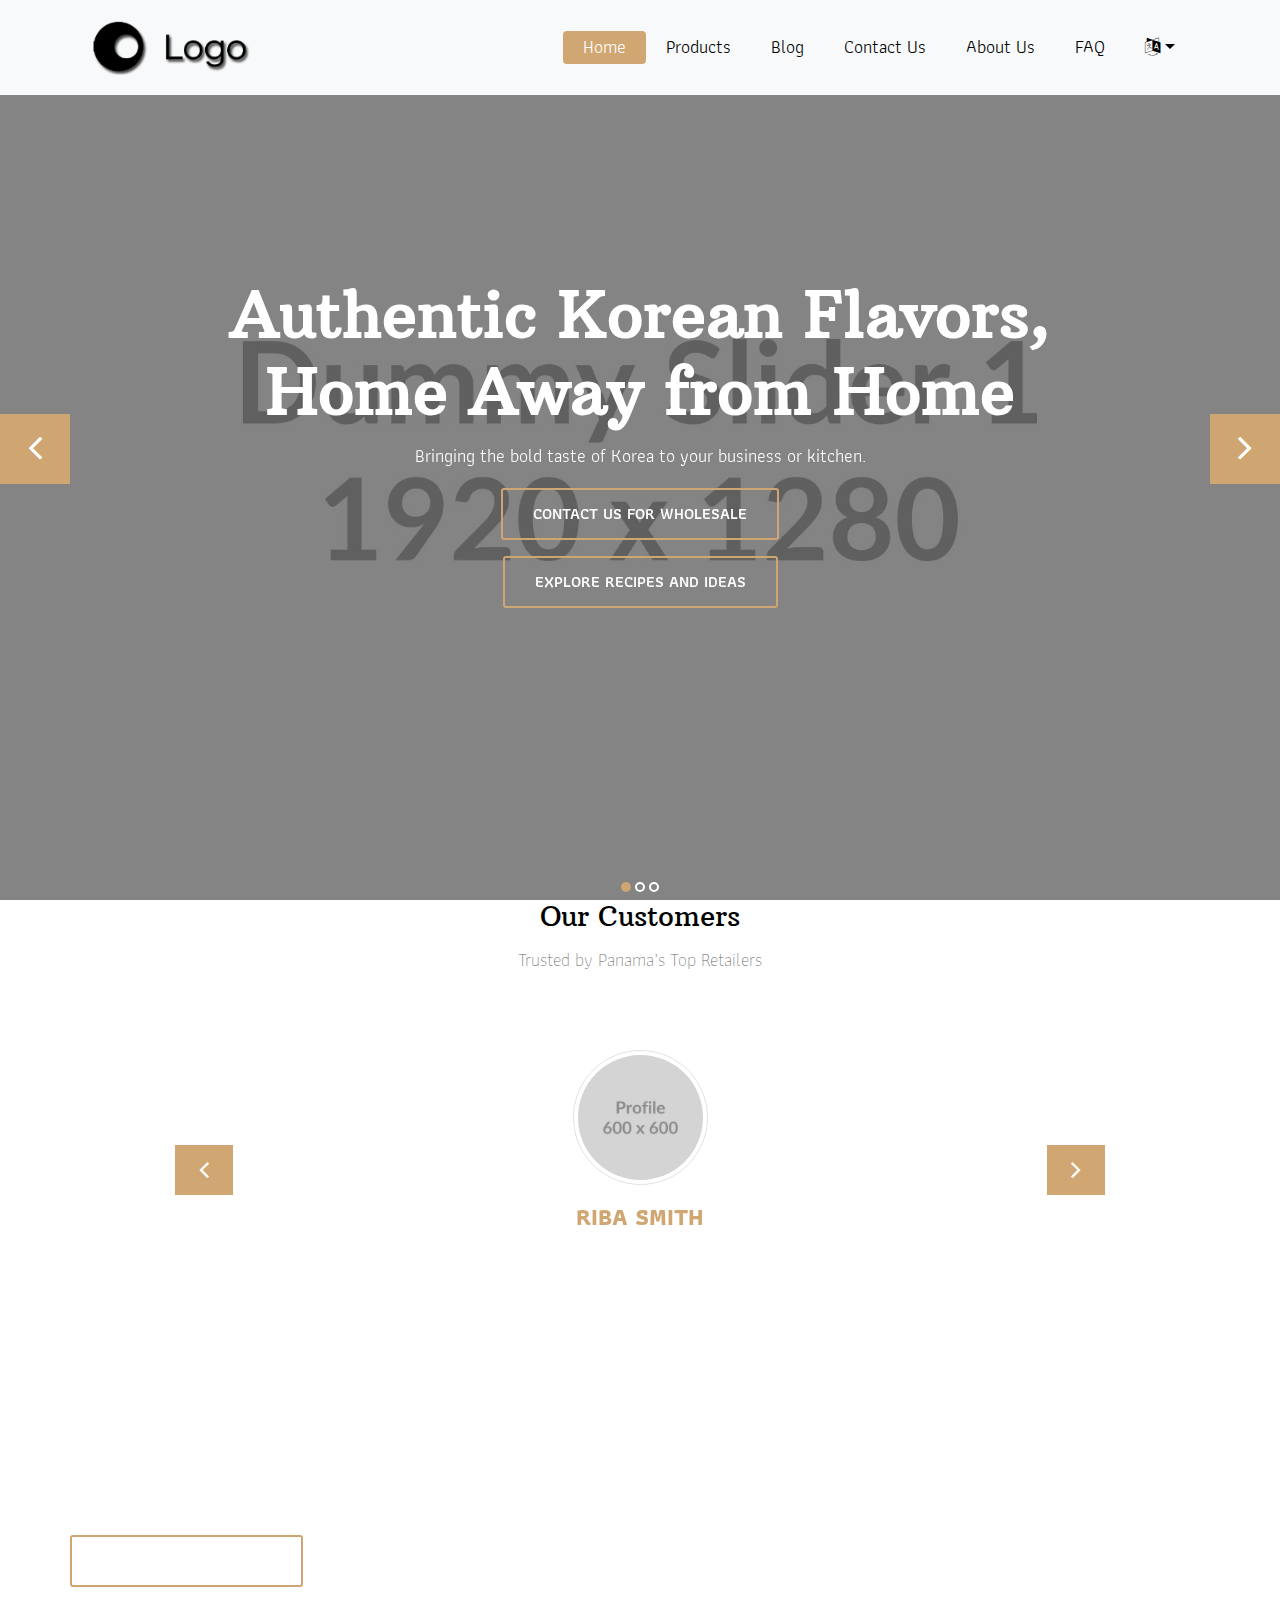
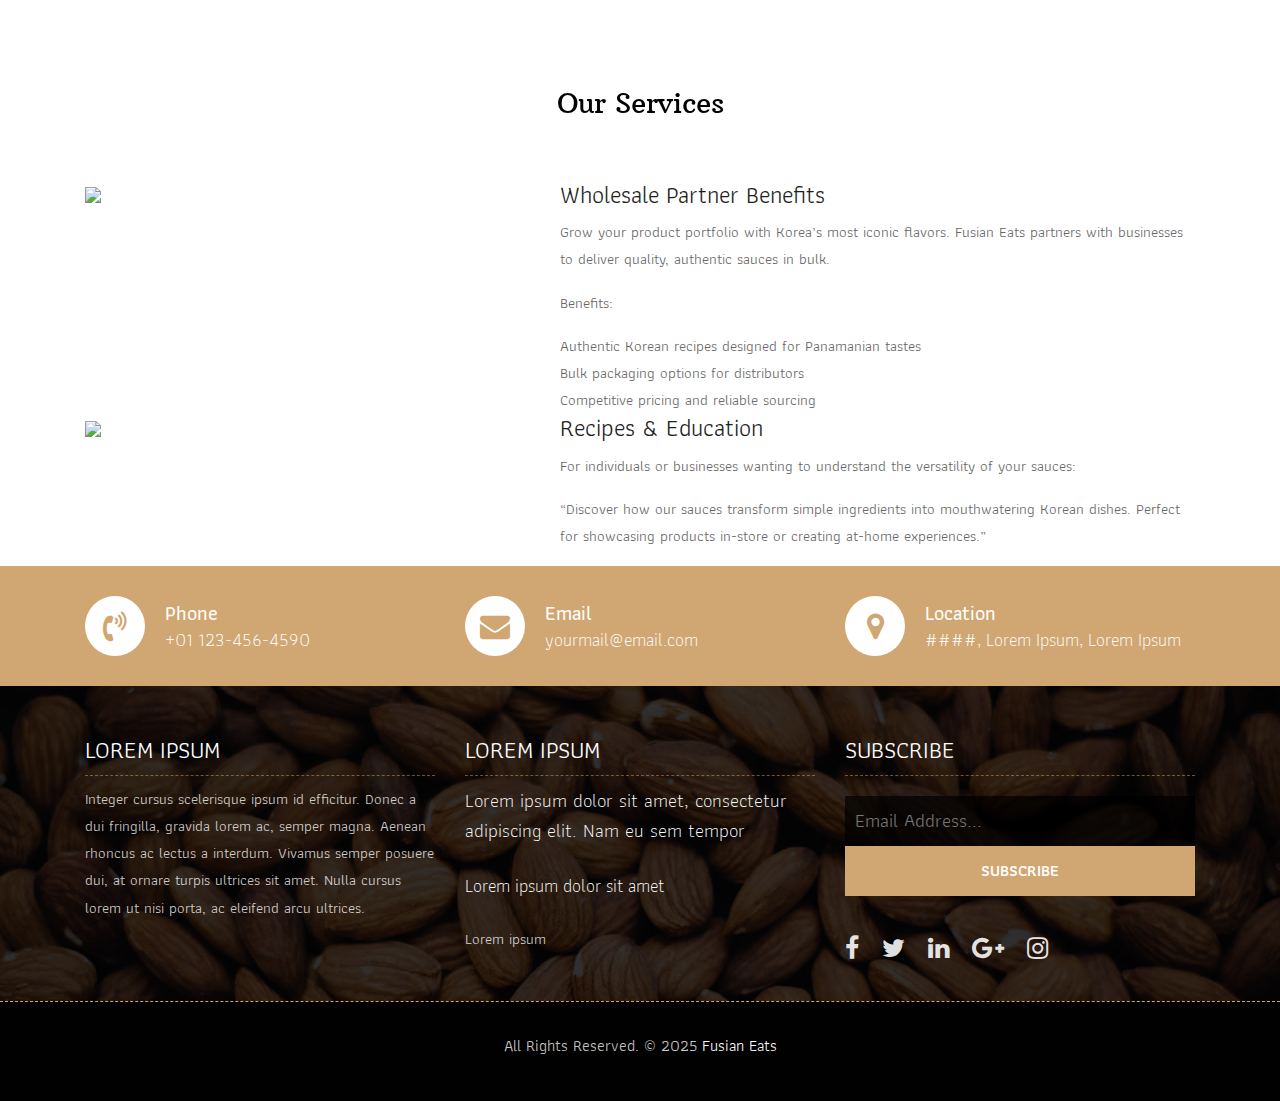
==== commit a048dd2c: "Update index.html" ====
--- a/index.html
+++ b/index.html
@@ -1,5 +1,5 @@
 <!DOCTYPE html>
-<html lang="en"><!-- Basic -->
+<html lang="en">
 <head>
 	<meta charset="utf-8">
     <meta http-equiv="X-UA-Compatible" content="IE=edge">   
@@ -26,6 +26,7 @@
     <!-- Custom CSS -->
     <link rel="stylesheet" href="css/custom.css">
 
+
     <!--[if lt IE 9]>
       <script src="https://oss.maxcdn.com/libs/html5shiv/3.7.0/html5shiv.js"></script>
       <script src="https://oss.maxcdn.com/libs/respond.js/1.4.2/respond.min.js"></script>
@@ -34,63 +35,44 @@
 </head>
 
 <body>
-	<!-- Start header -->
+	<!-- Start Navigation -->
 	<header class="top-navbar">
 		<nav class="navbar navbar-expand-lg navbar-light bg-light">
 			<div class="container">
-                <!-- Start logo -->
+				<!-- Start logo -->
 				<a class="navbar-brand" href="index.html">
 					<img src="images/logo.png" alt="" />
 				</a>
 				<button class="navbar-toggler" type="button" data-toggle="collapse" data-target="#navbars-rs-food" aria-controls="navbars-rs-food" aria-expanded="false" aria-label="Toggle navigation">
 				  <span class="navbar-toggler-icon"></span>
 				</button>
-                <!-- End logo -->
-
+				<!-- End logo -->
+		
 				<div class="collapse navbar-collapse" id="navbars-rs-food">
 					<ul class="navbar-nav ml-auto">
 						<li class="nav-item active"><a class="nav-link" href="index.html">Home</a></li>
-						<li class="nav-item"><a class="nav-link" href="shop.html">Shop</a></li>
-                        <li class="nav-item"><a class="nav-link" href="#">Wholesale</a></li>
-						<li class="nav-item"><a class="nav-link" href="#">Blog</a></li>
-                        <li class="nav-item"><a class="nav-link" href="#">Gallery</a></li>
-						<li class="nav-item dropdown">
-							<a class="nav-link dropdown-toggle" href="#" id="dropdown-a" data-toggle="dropdown">About</a>
-							<div class="dropdown-menu" aria-labelledby="dropdown-a">
-								<a class="dropdown-item" href="#">About Us</a>
-								<a class="dropdown-item" href="#">Contact Us</a>
-								<a class="dropdown-item" href="#">FAQ</a>
-							</div>
-						</li>
+						<li class="nav-item"><a class="nav-link" href="products.html">Products</a></li>
+						<li class="nav-item"><a class="nav-link" href="blog.html">Blog</a></li>
+						<li class="nav-item"><a class="nav-link" href="#.html">Contact Us</a></li>
+						<li class="nav-item"><a class="nav-link" href="about.html">About Us</a></li>
+						<li class="nav-item"><a class="nav-link" href="#.html">FAQ</a></li>
+						
 						<li class="nav-item dropdown">
 							<a href="#">
 								<a class="nav-link dropdown-toggle" href="#" id="dropdown-a" data-toggle="dropdown"><i class="fa fa-language"></i></a>
 								<div class="dropdown-menu" aria-labelledby="dropdown-a">
-									<a class="dropdown-item" href="">English</a>
-									<a class="dropdown-item" href="">Spanish</a>
+									<a class="dropdown-item" href="#">English</a>
+									<a class="dropdown-item" href="#">Spanish</a>
 								</div>
 							</a>
 						</li>
-						 <!-- Start Atribute Navigation -->
-						 <!-- 
-						 <div class="attr-nav">
-							<ul>
-								<li class="side-menu">
-									<a href="#">
-										<i class="fa fa-shopping-bag"></i>
-										
-									</a>
-								</li> 
-							</ul>
-						</div>
-						-->
-						<!-- End Atribute Navigation -->
+						<!-- <li class="nav-item"><a class="nav-link" href="#"><i class="fa fa-shopping-cart"></i></a></li> -->
 					</ul>
 				</div>
 			</div>
 		</nav>
 	</header>
-	<!-- End header -->
+	<!-- End Navigation -->
 	
 	<!-- Start slides -->
 	<div id="slides" class="cover-slides">
@@ -100,10 +82,10 @@
 				<div class="container">
 					<div class="row">
 						<div class="col-md-12">
-							<h1 class="m-b-20"><strong>Welcome To <br> Fusian Eats</strong></h1>
-							<p class="m-b-40">Lorem ipsum dolor sit amet, consectetur adipiscing elit, <br>
-								sed do eiusmod tempor incididunt ut labore et dolore magna aliqua.</p>
-							<p><a class="btn btn-lg btn-circle btn-outline-new-white" href="#">Shop Now</a></p>
+							<h1 class="m-b-20"><strong>Authentic Korean Flavors,<br> Home Away from Home</strong></h1>
+							<p class="m-b-40">Bringing the bold taste of Korea to your business or kitchen.</p>
+							<p><a class="btn btn-lg btn-circle btn-outline-new-white" href="#">Contact Us for Wholesale</a></p>
+							<p><a class="btn btn-lg btn-circle btn-outline-new-white" href="blog.html">Explore Recipes and Ideas</a></p>
 						</div>
 					</div>
 				</div>
@@ -113,10 +95,10 @@
 				<div class="container">
 					<div class="row">
 						<div class="col-md-12">
-							<h1 class="m-b-20"><strong>Welcome To <br> Fusian Eats</strong></h1>
-							<p class="m-b-40">Lorem ipsum dolor sit amet, consectetur adipiscing elit, <br>
-								sed do eiusmod tempor incididunt ut labore et dolore magna aliqua.</p>
-							<p><a class="btn btn-lg btn-circle btn-outline-new-white" href="#">Shop Now</a></p>
+							<h1 class="m-b-20"><strong>Authentic Korean Flavors,<br> Home Away from Home</strong></h1>
+							<p class="m-b-40">Bringing the bold taste of Korea to your business or kitchen.</p>
+							<p><a class="btn btn-lg btn-circle btn-outline-new-white" href="#">Contact Us for Wholesale</a></p>
+							<p><a class="btn btn-lg btn-circle btn-outline-new-white" href="blog.html">Explore Recipes and Ideas</a></p>
 						</div>
 					</div>
 				</div>
@@ -126,10 +108,10 @@
 				<div class="container">
 					<div class="row">
 						<div class="col-md-12">
-							<h1 class="m-b-20"><strong>Welcome To <br> Fusian Eats</strong></h1>
-							<p class="m-b-40">Lorem ipsum dolor sit amet, consectetur adipiscing elit, <br>
-								sed do eiusmod tempor incididunt ut labore et dolore magna aliqua.</p>
-							<p><a class="btn btn-lg btn-circle btn-outline-new-white" href="#">Shop Now</a></p>
+							<h1 class="m-b-20"><strong>Authentic Korean Flavors,<br> Home Away from Home</strong></h1>
+							<p class="m-b-40">Bringing the bold taste of Korea to your business or kitchen.</p>
+							<p><a class="btn btn-lg btn-circle btn-outline-new-white" href="#">Contact Us for Wholesale</a></p>
+							<p><a class="btn btn-lg btn-circle btn-outline-new-white" href="blog.html">Explore Recipes and Ideas</a></p>
 						</div>
 					</div>
 				</div>
@@ -142,155 +124,15 @@
 	</div>
 	<!-- End slides -->
 	
-	<!-- Start About -->
-	<div class="about-section-box">
-		<div class="container">
-			<div class="row">
-				<div class="col-lg-6 col-md-6 col-sm-12">
-					<img src="images/about-img.jpg" alt="" class="img-fluid">
-				</div>
-				<div class="col-lg-6 col-md-6 col-sm-12 text-center">
-					<div class="inner-column">
-						<h1>Welcome To <span>Fusian Eats</span></h1>
-						<h4>Little Story</h4>
-						<p>Lorem ipsum dolor sit amet, consectetur adipiscing elit. Pellentesque auctor suscipit feugiat. Ut at pellentesque ante, sed convallis arcu. Nullam facilisis, eros in eleifend luctus, odio ante sodales augue, eget lacinia lectus erat et sem. </p>
-						<p>Sed semper orci sit amet porta placerat. Etiam quis finibus eros. Sed aliquam metus lorem, a pellentesque tellus pretium a. Nulla placerat elit in justo vestibulum, et maximus sem pulvinar.</p>
-						<a class="btn btn-lg btn-circle btn-outline-new-white" href="#">Learn More About Korean Sauces</a>
-					</div>
-				</div>
-			</div>
-		</div>
-	</div>
-	<!-- End About -->
-	
-	<!-- Start QT -->
-	<div class="qt-box qt-background">
-		<div class="container">
-			<div class="row">
-				<div class="col-md-8 ml-auto mr-auto text-left">
-					<p class="lead ">
-						" Lorem ipsum dolor sit amet, consectetur adipiscing elit. "
-					</p>
-					<span class="lead">Yohana Kim</span>
-				</div>
-			</div>
-		</div>
-	</div>
-	<!-- End QT -->
-	
-	<!-- Start Featured Products -->
-	<div class="menu-box">
+
+	<!-- Start Customers -->
+	<div class="customers-box">
 		<div class="container">
 			<div class="row">
 				<div class="col-lg-12">
 					<div class="heading-title text-center">
-						<h2>Featured Products</h2>
-						<p>Lorem Ipsum is simply dummy text of the printing and typesetting</p>
-					</div>
-				</div>
-			</div>
-				
-			<div class="row special-list">
-				<div class="col-lg-4 col-md-6 special-grid drinks">
-					<div class="gallery-single fix" >
-						<a href="#">
-							<img src="images/img-dummy.jpg" class="img-fluid" alt="Image">
-							<div class="why-text">
-								<h4>Featured 1</h4>
-								<p>Sed id magna vitae eros sagittis euismod.</p>
-								<h5> $7.79</h5>
-							</div>
-						</a>
-					</div>
-				</div>
-				
-				<div class="col-lg-4 col-md-6 special-grid drinks">
-					<div class="gallery-single fix">
-						<a href="#">
-							<img src="images/img-dummy.jpg" class="img-fluid" alt="Image">
-							<div class="why-text">
-								<h4>Featured 2</h4>
-								<p>Sed id magna vitae eros sagittis euismod.</p>
-								<h5> $9.79</h5>
-							</div>
-						</a>
-					</div>
-				</div>
-				
-				<div class="col-lg-4 col-md-6 special-grid drinks">
-					<div class="gallery-single fix">
-						<a href="#">
-							<img src="images/img-dummy.jpg" class="img-fluid" alt="Image">
-							<div class="why-text">
-								<h4>Featured 3</h4>
-								<p>Sed id magna vitae eros sagittis euismod.</p>
-								<h5> $10.79</h5>
-							</div>
-						</a>
-					</div>
-				</div>
-			</div>
-		</div>
-	</div>
-	<!-- End Menu -->
-	
-	<!-- Start Gallery -->
-	<div class="gallery-box">
-		<div class="container-fluid">
-			<div class="row">
-				<div class="col-lg-12">
-					<div class="heading-title text-center">
-						<h2>Gallery</h2>
-						<p>Lorem Ipsum is simply dummy text of the printing and typesetting</p>
-					</div>
-				</div>
-			</div>
-			<div class="tz-gallery">
-				<div class="row">
-					<div class="col-sm-12 col-md-4 col-lg-4">
-						<a class="lightbox" href="images/gallery-img-dummy.jpg">
-							<img class="img-fluid" src="images/gallery-img-dummy.jpg" alt="Gallery Images">
-						</a>
-					</div>
-					<div class="col-sm-6 col-md-4 col-lg-4">
-						<a class="lightbox" href="images/gallery-img-dummy.jpg">
-							<img class="img-fluid" src="images/gallery-img-dummy.jpg" alt="Gallery Images">
-						</a>
-					</div>
-					<div class="col-sm-6 col-md-4 col-lg-4">
-						<a class="lightbox" href="images/gallery-img-dummy.jpg">
-							<img class="img-fluid" src="images/gallery-img-dummy.jpg" alt="Gallery Images">
-						</a>
-					</div>
-					<div class="col-sm-12 col-md-4 col-lg-4">
-						<a class="lightbox" href="images/gallery-img-dummy.jpg">
-							<img class="img-fluid" src="images/gallery-img-dummy.jpg" alt="Gallery Images">
-						</a>
-					</div>
-					<div class="col-sm-6 col-md-4 col-lg-4">
-						<a class="lightbox" href="images/gallery-img-dummy.jpg">
-							<img class="img-fluid" src="images/gallery-img-dummy.jpg" alt="Gallery Images">
-						</a>
-					</div> 
-					<div class="col-sm-6 col-md-4 col-lg-4">
-						<a class="lightbox" href="images/gallery-img-dummy.jpg">
-							<img class="img-fluid" src="images/gallery-img-dummy.jpg" alt="Gallery Images">
-						</a>
-					</div>
-				</div>
-			</div>
-		</div>
-	</div>
-	<!-- End Gallery -->
-	
-	<!-- Start Customer Reviews -->
-	<div class="customer-reviews-box">
-		<div class="container">
-			<div class="row">
-				<div class="col-lg-12">
-					<div class="heading-title text-center">
-						<h2>Customer Reviews</h2>
-						<p>Lorem Ipsum is simply dummy text of the printing and typesetting</p>
+						<h2>Our Customers</h2>
+						<p>Trusted by Panama’s Top Retailers</p>
 					</div>
 				</div>
 			</div>
@@ -302,25 +144,31 @@
 								<div class="img-box p-1 border rounded-circle m-auto">
 									<img class="d-block w-100 rounded-circle" src="images/profile-dummy.jpg" alt="">
 								</div>
-								<h5 class="mt-4 mb-0"><strong class="text-warning text-uppercase">Customer 1</strong></h5>
-								<h6 class="text-dark m-0">Lorem ipsum</h6>
-								<p class="m-0 pt-3">Lorem ipsum dolor sit amet, consectetur adipiscing elit. Nam eu sem tempor, varius quam at, luctus dui. Mauris magna metus, dapibus nec turpis vel, semper malesuada ante. Idac bibendum scelerisque non non purus. Suspendisse varius nibh non aliquet.</p>
+								<h5 class="mt-4 mb-0"><strong class="text-warning text-uppercase">Riba Smith</strong></h5>
 							</div>
 							<div class="carousel-item text-center">
 								<div class="img-box p-1 border rounded-circle m-auto">
 									<img class="d-block w-100 rounded-circle" src="images/profile-dummy.jpg" alt="">
 								</div>
-								<h5 class="mt-4 mb-0"><strong class="text-warning text-uppercase">Customer 2</strong></h5>
-								<h6 class="text-dark m-0">Lorem ipsum</h6>
-								<p class="m-0 pt-3">Lorem ipsum dolor sit amet, consectetur adipiscing elit. Nam eu sem tempor, varius quam at, luctus dui. Mauris magna metus, dapibus nec turpis vel, semper malesuada ante. Idac bibendum scelerisque non non purus. Suspendisse varius nibh non aliquet.</p>
+								<h5 class="mt-4 mb-0"><strong class="text-warning text-uppercase">LeMart</strong></h5>
 							</div>
 							<div class="carousel-item text-center">
 								<div class="img-box p-1 border rounded-circle m-auto">
 									<img class="d-block w-100 rounded-circle" src="images/profile-dummy.jpg" alt="">
 								</div>
-								<h5 class="mt-4 mb-0"><strong class="text-warning text-uppercase">Customer 3</strong></h5>
-								<h6 class="text-dark m-0">Lorem ipsum</h6>
-								<p class="m-0 pt-3">Lorem ipsum dolor sit amet, consectetur adipiscing elit. Nam eu sem tempor, varius quam at, luctus dui. Mauris magna metus, dapibus nec turpis vel, semper malesuada ante. Idac bibendum scelerisque non non purus. Suspendisse varius nibh non aliquet.</p>
+								<h5 class="mt-4 mb-0"><strong class="text-warning text-uppercase">Foodie Market</strong></h5>
+							</div>
+							<div class="carousel-item text-center">
+								<div class="img-box p-1 border rounded-circle m-auto">
+									<img class="d-block w-100 rounded-circle" src="images/profile-dummy.jpg" alt="">
+								</div>
+								<h5 class="mt-4 mb-0"><strong class="text-warning text-uppercase">Asia Market</strong></h5>
+							</div>
+							<div class="carousel-item text-center">
+								<div class="img-box p-1 border rounded-circle m-auto">
+									<img class="d-block w-100 rounded-circle" src="images/profile-dummy.jpg" alt="">
+								</div>
+								<h5 class="mt-4 mb-0"><strong class="text-warning text-uppercase">Chinese Garden</strong></h5>
 							</div>
 						</div>
 						<a class="carousel-control-prev" href="#reviews" role="button" data-slide="prev">
@@ -336,7 +184,95 @@
 			</div>
 		</div>
 	</div>
-	<!-- End Customer Reviews -->
+	<!-- End Customers -->
+
+
+	<!-- Start QT -->
+	<div class="qt-box qt-background">
+		<div class="container">
+			<div class="row">
+				<div class="ml-auto mr-auto text-left">
+					<p class="lead">
+						“At Fusian Eats, we bridge the gap between Korea and Panama by providing authentic sauces that make Korean cuisine accessible to everyone. 
+						From supermarkets to your home kitchen, we bring the essence of Korea to your table.”
+					</p>
+				</div>
+				<a class="btn btn-lg btn-circle btn-outline-new-white" href="#">Learn More About Us</a>
+			</div>
+		</div>
+	</div>
+	<!-- End QT -->
+
+
+	<!-- Start About -->
+	<!-- <div class="about-section-box">
+		<div class="container">
+			<div class="row">
+				<div class="col-lg-6 col-md-6 col-sm-12">
+					<img src="images/about-img.jpg" alt="" class="img-fluid">
+				</div>
+				<div class="col-lg-6 col-md-6 col-sm-12 text-center">
+					<div class="inner-column">
+						<h1>Welcome To <span>Fusian Eats</span></h1>
+						<h4>Brand Story</h4>
+						<p>Fusian Eats, Inc. was born from a passion for sharing Korea's rich culinary heritage with Panama. 
+							We craft authentic Korean sauces that bring bold, irresistible flavors to local kitchens and dining tables. 
+							Our sauces are designed to complement everyday meals, making Korean cuisine accessible, delicious, and exciting for everyone</p>
+						<a class="btn btn-lg btn-circle btn-outline-new-white" href="#">Learn More About Us</a>
+					</div>
+				</div>
+			</div>
+		</div>
+	</div> -->
+	<!-- End About -->
+	
+	
+	<!-- Start Features -->
+	<div class="features-box">
+		<div class="container">
+			<div class="row">
+				<div class="col-lg-12">
+					<div class="heading-title text-center">
+						<h2>Our Services</h2>
+						
+					</div>
+				</div>
+			</div>
+
+			<div class="row single-feature">
+				<div class="col-lg-5">
+					<img src="images/clipart-b2b.png">
+				</div>
+				<div class="col-lg-7 content">
+					<h1>Wholesale Partner Benefits</h1>
+					<p>Grow your product portfolio with Korea’s most iconic flavors. Fusian Eats partners with businesses to deliver quality, authentic sauces in bulk.</p>
+					<p>Benefits: </p>
+					<ul>
+						<li>Authentic Korean recipes designed for Panamanian tastes</li>
+						<li>Bulk packaging options for distributors</li>
+						<li>Competitive pricing and reliable sourcing</li>
+					</ul>
+				</div>
+			</div>
+			<div class="row single-feature">
+				<div class="col-lg-5">
+					<img src="images/clipart-recipe.png">
+				</div>
+				<div class="col-lg-7 content">
+					<h1>Recipes & Education</h1>
+					<p>For individuals or businesses wanting to understand the versatility of your sauces: </p>
+					<p>“Discover how our sauces transform simple ingredients into mouthwatering Korean dishes. 
+						Perfect for showcasing products in-store or creating at-home experiences.”</p>
+				</div>
+			</div>
+				
+		</div>
+	</div>
+	<!-- End Features -->
+	
+	
+	
+	
 	
 	<!-- Start Contact info -->
 	<div class="contact-imfo-box">
@@ -436,5 +372,11 @@
 	<script src="js/form-validator.min.js"></script>
     <script src="js/contact-form-script.js"></script>
     <script src="js/custom.js"></script>
+
+	<!-- <script>
+		$.get("navigation_bar.html", function(data){
+			$("#nav-placeholder").replaceWith(data);
+		});
+	</script> -->
 </body>
-</html>+</html>
--- a/css/style.css
+++ b/css/style.css
@@ -368,7 +368,7 @@
 
 
 .qt-background{
-	background: url(../images/qt-bg.jpeg) no-repeat;
+	background: url(../images/qt-bg.jpg) no-repeat;
 	background-size: cover;
 	padding: 100px 0;
 	background-attachment: fixed;
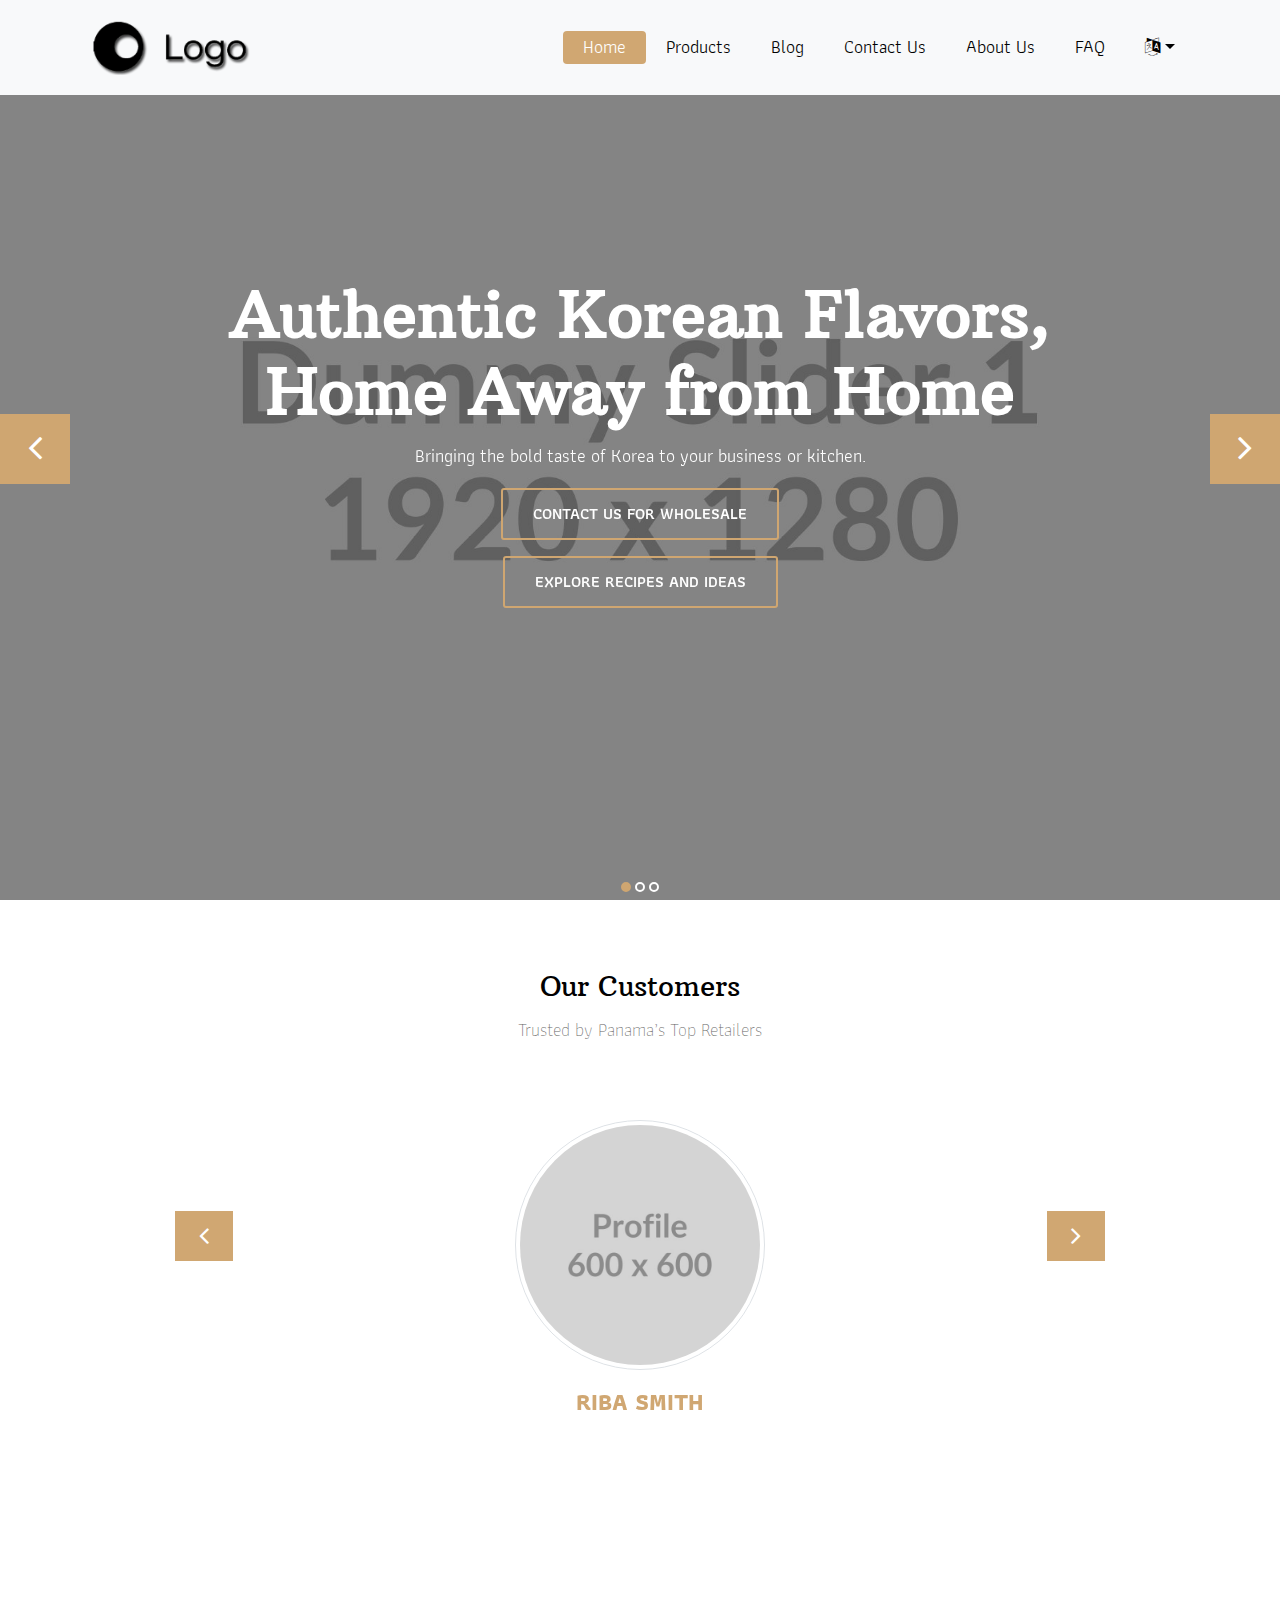
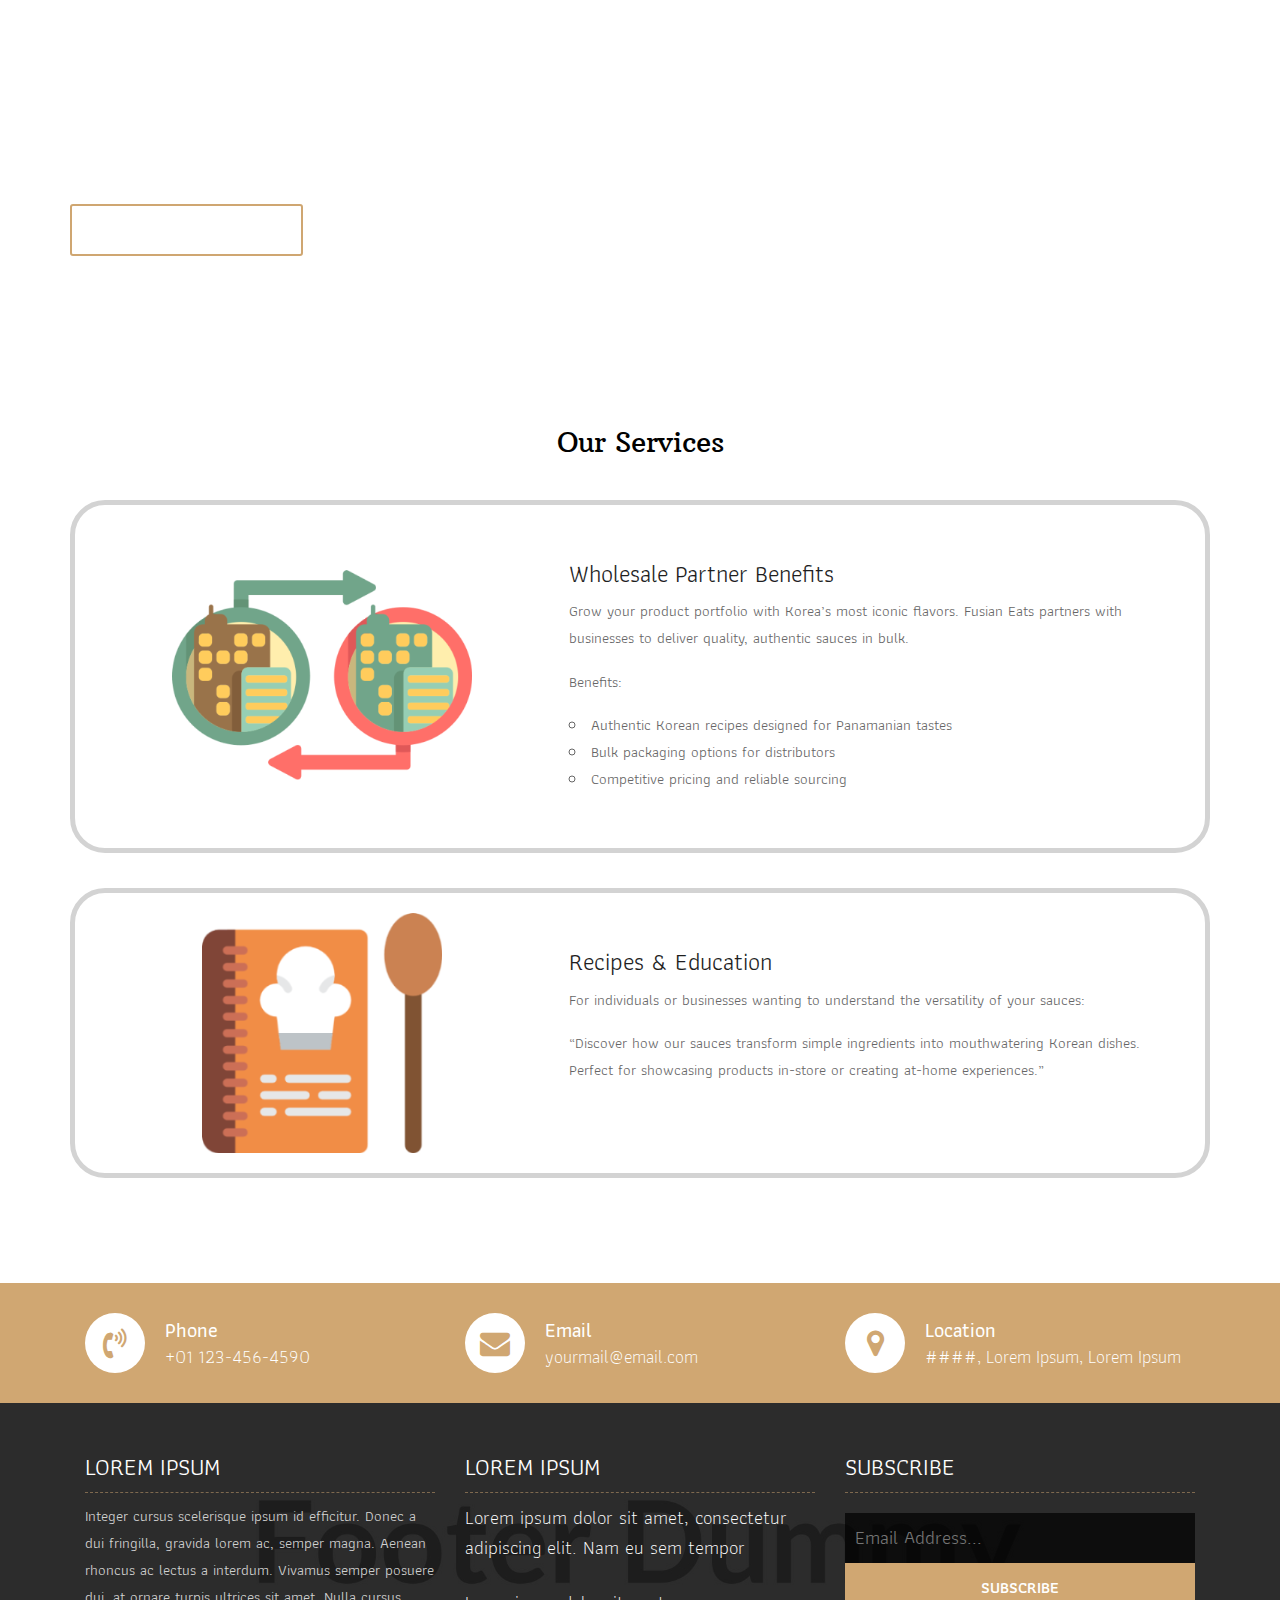
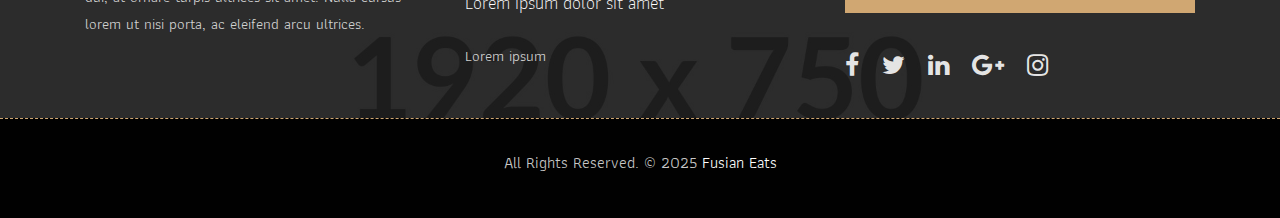
==== commit 6a93a645: "Update index.html" ====
--- a/index.html
+++ b/index.html
@@ -191,13 +191,14 @@
 	<div class="qt-box qt-background">
 		<div class="container">
 			<div class="row">
-				<div class="ml-auto mr-auto text-left">
+				<div class="mission ml-auto mr-auto text-left">
 					<p class="lead">
 						“At Fusian Eats, we bridge the gap between Korea and Panama by providing authentic sauces that make Korean cuisine accessible to everyone. 
 						From supermarkets to your home kitchen, we bring the essence of Korea to your table.”
 					</p>
-				</div>
-				<a class="btn btn-lg btn-circle btn-outline-new-white" href="#">Learn More About Us</a>
+					<a class="btn btn-lg btn-circle btn-outline-new-white" href="#">Learn More About Us</a>
+				</div>
+				
 			</div>
 		</div>
 	</div>
--- a/css/style.css
+++ b/css/style.css
@@ -177,7 +177,25 @@
 	font-size: 18px;
 	padding: 0px 20px;
 	border-radius: 4px;
-}
+    position: relative;
+    
+}
+/* .top-navbar .navbar-light .navbar-nav .nav-link::after{
+    position: absolute;
+    top: 100%;
+    left: 0;
+    width: 100%;
+    height: 2px;
+    content: '';
+    opacity: 0;
+    background: gray;
+    margin: 0 auto;
+    transition: opacity .12s cubic-bezier(0.455, 0.03, 0.515, 0.955), 
+    width .12s cubic-bezier(0.455, 0.03, 0.515, 0.955),
+    height .12s cubic-bezier(0.455, 0.03, 0.515, 0.955),
+    top .12s cubic-bezier(0.455, 0.03, 0.515, 0.955),
+    bottom .12s cubic-bezier(0.455, 0.03, 0.515, 0.955);
+} */
 
 .top-navbar .navbar-light .navbar-nav .nav-item .nav-link:hover{
 	background: #d0a772;
@@ -185,8 +203,8 @@
 }
 .top-navbar .navbar-light .navbar-nav .nav-item.active .nav-link{
 	background: #d0a772;
-	color: #ffffff;
-	border-radius: 4px;
+	color: #ffffff; 
+    border-radius: 4px;
 }
 
 .navbar-expand-lg .navbar-nav .dropdown-menu{
@@ -203,17 +221,6 @@
 }
 
 
-.attr-nav {
-    padding-top: 3px;
-}
-
-.attr-nav > ul > li > a{
-    padding: 0px 35px 0px;
-    
-}
-.side-menu p{
-	display: inline-block;
-}
 /* 
 .attr-nav > ul > li > a span.badge{
     position: absolute;
@@ -329,195 +336,21 @@
 	border: 2px solid #cfa671;
 }
 
+
+
 /*------------------------------------------------------------------
-    About
+    Customers
 -------------------------------------------------------------------*/
 
-.about-section-box{
-	padding: 70px 0px;
-}
-.about-section-box .img-fluid{
-	box-shadow: -10px -10px 0px #d0a772;
-}
-.inner-column{}
-.inner-column h1{
-	font-family: 'Arbutus Slab', serif;
-	font-size: 30px;
-	color: #010101;
-}
-.inner-column h1 span{
-	color: #d0a772;
-}
-.inner-column h4{
-	font-size: 16px;
-	font-weight: 500;
-}
-.inner-column p{
-	font-size: 18px;
-}
-.inner-column .btn-outline-new-white{
-	color: #d0a772;
-}
-.inner-column .btn-outline-new-white:hover{
-	color: #ffffff;
-}
-
-/*------------------------------------------------------------------
-    QT
--------------------------------------------------------------------*/
-
-
-.qt-background{
-	background: url(../images/qt-bg.jpg) no-repeat;
-	background-size: cover;
-	padding: 100px 0;
-	background-attachment: fixed;
-	background-position: center center;
-	position: relative;
-}
-.qt-background p {
-    font-size: 35px;
-    font-weight: 300;
-    line-height: 44px;
-    color: #fff;
-	font-family: 'Arbutus Slab', serif;
-	margin-bottom: 20px;
-}
-
-.qt-background span {
-    color: #fff;
-    font-size: 20px;  
-	font-weight: 500;	
-}
-
-/*------------------------------------------------------------------
-    Menu
--------------------------------------------------------------------*/
-
-.menu-box{
-	padding: 70px 0px;
-}
-
-.heading-title{
-	margin-bottom: 50px;
-}
-.heading-title h2{
-	color: #010101;
-	font-size: 28px;
-	font-family: 'Arbutus Slab', serif;
-}
-.heading-title p{
-	font-size: 18px;
-	font-weight: 200;
-	margin: 0px;
-}
-
-.filter-button-group {
-    border: 1px solid #e4e4e4;
-    border-radius: 4px;
-    margin: 10px 15px;
-    display: inline-block;
-}
-
-.filter-button-group button {
-    color: #333;
-    letter-spacing: 1px;
-    text-transform: uppercase;
-    font-weight: 600;
-    font-size: 14px;
-    cursor: pointer;
-    background: #fff;
-    padding: 12px 40px;
-    border: none;
-    border-radius: 4px;
-}
-
-.filter-button-group button.active {
-    background: #cfa671;
-    color: #fff;
-    box-shadow: 2px 20px 45px 5px rgba(0,0,0,.2);
-}
-
-.gallery-single{
-	margin: 30px 0px;
-}
-
-.gallery-single {
-    position: relative;
-    overflow: hidden;
-    -webkit-box-shadow: 0 0 10px #ccc;
-    box-shadow: 0 0 10px #ccc;
-}
-
-.why-text {
-    position: absolute;
-    left: 0;
-    bottom: -100%;
-    right: 0;
-    height: 100%;
-    background: rgba(207, 166, 113, 0.9);
-    padding: 12px 12px;
-    -webkit-transition: all .3s ease;
-    transition: all .3s ease;
-}
-.why-text h4{
-	color: #ffffff;
-	font-size: 24px;
-	font-weight: 500;
-	font-family: 'Arbutus Slab', serif;
-}
-.why-text p{
-	color: #ffffff;
-	font-size: 18px;
-	border-bottom: 1px dashed #010101;
-	margin: 0px;
-	padding-bottom: 15px;
-	margin-top: 15px;
-	margin-bottom: 15px;
-}
-.why-text h5{
-	font-size: 28px;
-	font-weight: 600;
-	color: #ffffff;
-}
-
-.gallery-single:hover .why-text{
-	bottom: 0px;
-}
-
-
-/*------------------------------------------------------------------
-    Gallery
--------------------------------------------------------------------*/
-
-.gallery-box{
-	padding: 70px 0px;
-}
-.tz-gallery{
-	margin-top: 30px;
-}
-.tz-gallery .lightbox img {
-    width: 100%;
-    margin-bottom: 30px;
-    transition: 0.2s ease-in-out;
-    box-shadow: 0 2px 3px rgba(0,0,0,0.2);
-}
-.tz-gallery .lightbox img:hover {
-    transform: scale(1.05);
-    box-shadow: 0 8px 15px rgba(0,0,0,0.3);
-}
-
-/*------------------------------------------------------------------
-    Customer Reviews
--------------------------------------------------------------------*/
-
-.customer-reviews-box{
-	padding: 70px 0px;
+.customers-box{
+	padding: 70px 0 80px 0;
 }
 
 .carousel-inner .carousel-item .img-box{
-	width: 135px;
-	height: 135px;
+	/* width: 135px;
+	height: 135px; */
+    width: 250px;
+	height: 250px;
 }
 .carousel-control-prev{
 	left: -100px;
@@ -534,7 +367,7 @@
 	font-size: 24px;
 }
 
-@media (min-width: 320px) and (max-width: 640px) {
+@media only screen and (min-width: 320px) and (max-width: 640px) {
 	.carousel-inner .carousel-item p{
 		font-size: 14px;
 	}
@@ -556,7 +389,7 @@
 	position: absolute;
 	width: 8%;
 	height: 50px;
-	top: 50%;
+	top: 30%;
 	font-size: 28px;
 	opacity: 1;
 }
@@ -572,7 +405,7 @@
 	position: absolute;
 	width: 8%;
 	height: 50px;
-	top: 50%;
+	top: 30%;
 	font-size: 28px;
 	opacity: 1;
 }
@@ -580,6 +413,428 @@
 	background: #010101;
 	color: #ffffff;
 }
+
+
+
+
+/*------------------------------------------------------------------
+    QT
+-------------------------------------------------------------------*/
+
+
+.qt-background{
+	background: url(../images/qt-bg.jpg) no-repeat;
+	background-size: cover;
+	padding: 100px 0;
+	background-attachment: fixed;
+	background-position: center center;
+	position: relative;
+}
+.qt-background p {
+    font-size: 30px;
+    font-weight: 200;
+    line-height: 45px;
+    color: #fff;
+	font-family: 'Arbutus Slab', serif;
+	margin-bottom: 20px;
+}
+
+.qt-background span {
+    color: #fff;
+    font-size: 20px;  
+	font-weight: 500;	
+}
+
+
+
+
+/*------------------------------------------------------------------
+    Key Features
+-------------------------------------------------------------------*/
+
+.features-box{
+    padding: 70px 0;
+}
+
+.features-box .heading-title{
+    margin-bottom: 30px;
+}
+
+.single-feature{
+    border: lightgray 5px solid; 
+    border-radius: 35px; 
+    padding: 20px 20px; 
+    margin-bottom: 35px
+}
+
+.single-feature img {
+    display: block;
+    margin: auto;
+}
+
+.single-feature .content{
+    padding: 35px 20px;
+}
+
+.single-feature .content ul, 
+.single-feature .content li {
+    list-style-type: circle;
+    list-style-position: inside;
+}
+
+
+/*------------------------------------------------------------------
+    About
+-------------------------------------------------------------------*/
+
+.about-section-box{
+	padding: 70px 0px;
+}
+.about-section-box .img-fluid{
+	box-shadow: -10px -10px 0px #d0a772;
+}
+.inner-column{}
+
+.inner-column h1{
+	font-family: 'Arbutus Slab', serif;
+	font-size: 30px;
+	color: #010101;
+}
+.inner-column h1 span{
+	color: #d0a772;
+}
+.inner-column h4{
+	font-size: 16px;
+	font-weight: 500;
+}
+.inner-column p{
+	font-size: 18px;
+}
+.inner-column .btn-outline-new-white{
+	color: #d0a772;
+}
+.inner-column .btn-outline-new-white:hover{
+	color: #ffffff;
+}
+
+
+
+/*------------------------------------------------------------------
+    Single Product
+-------------------------------------------------------------------*/
+
+.single-section-box{
+	padding: 70px 0px;
+}
+
+.single-section-box .single-section-image{
+    display: flex;
+    justify-content: center;
+    align-items: center;
+    overflow: hidden;
+}
+/* 
+.single-section-box .single-section-image img{
+    width: 100%;
+}
+ */
+ .single-section-box .inner-column{
+    margin: 0px 10px;
+ }
+ @media only screen and (max-width:768px) {
+    .single-section-box .inner-column{
+        margin: 20px 5px;
+     }
+}
+
+.single-section-box .inner-column h1{
+	font-family: 'Arbutus Slab', serif;
+	font-size: 48px;
+	color: #d0a772;
+}
+.single-section-box .inner-column h2{
+	font-size: 30px;
+    font-weight: 500;
+}
+.single-section-box .inner-column h4{
+	font-size: 20px;
+	font-weight: 500;
+}
+
+
+
+
+/*------------------------------------------------------------------
+    Menu
+-------------------------------------------------------------------*/
+
+.menu-box{
+	padding: 70px 0px;
+}
+
+@media (min-width: 576px){
+    .menu-box > .container {
+        max-width: 540px;
+    }
+}
+@media (min-width: 768px) {
+    .menu-box > .container {
+        max-width: 768px;
+    }
+}
+@media (min-width: 992px){
+    .menu-box > .container {
+        max-width: 960px;
+    }
+}
+@media (min-width: 1200px){
+    .menu-box > .container {
+        max-width: 1140px;
+    }
+}
+@media (min-width: 1400px){
+    .menu-box > .container {
+        max-width: 1320px;
+    }
+}
+
+
+.product-thumb {
+    position: relative;
+    overflow: hidden;
+    transition: box-shadow 0.15s ease-in-out;
+}
+.product-thumb:hover {
+    box-shadow: 0 1rem 3rem rgba(0, 0, 0, .175);
+}
+.product-thumb img{
+    transition: transform 0.15s ease-in-out;
+}
+.product-thumb:hover img {
+    transform: scale(1.1);
+}
+
+.product-info {
+    padding: 35px 20px 20px;
+    display: flex;
+}
+.product-title h5{
+    font-size: 28px;
+    font-weight: 700;
+}
+.product-title p {
+    font-size: 18px;
+    font-weight: 300;
+    color: #717275;
+    margin-bottom:0;
+}
+.product-price{
+    color: #6c757d;
+    margin-left: auto;
+    font-size:20px;
+}
+
+.heading-title{
+	margin-bottom: 50px;
+}
+.heading-title h2{
+	color: #010101;
+	font-size: 28px;
+	font-family: 'Arbutus Slab', serif;
+}
+.heading-title p{
+	font-size: 18px;
+	font-weight: 200;
+	margin: 0px;
+}
+
+.filter-button-group {
+    border: 1px solid #e4e4e4;
+    border-radius: 4px;
+    margin: 10px 15px;
+    display: inline-block;
+}
+
+.filter-button-group button {
+    color: #333;
+    letter-spacing: 1px;
+    text-transform: uppercase;
+    font-weight: 600;
+    font-size: 14px;
+    cursor: pointer;
+    background: #fff;
+    padding: 12px 40px;
+    border: none;
+    border-radius: 4px;
+}
+
+.filter-button-group button.active {
+    background: #cfa671;
+    color: #fff;
+    box-shadow: 2px 20px 45px 5px rgba(0,0,0,.2);
+}
+
+
+.gallery-single {
+    margin-top: 45px;
+    position: relative;
+    overflow: hidden;
+    -webkit-box-shadow: 0 0 10px #ccc;
+    box-shadow: 0 0 10px #ccc;
+}
+.gallery-single img {
+    transition: transform .15s ease-in-out;
+}
+.gallery-single:hover img{
+    transform: scale(1.1);
+}
+
+.menu-single-text{
+    margin-top: 20px;
+}
+
+.menu-single-text h4{
+    font-size: 28px;
+	font-weight: 600;
+	/* font-family: 'Arbutus Slab', serif; */
+}
+.menu-single-text h4:hover{
+    color: #d0a772;
+}
+.menu-single-text h5{
+    font-size: 24px;
+	font-weight: 500;
+}
+
+
+.menu-box .coming-soon img{
+    filter: blur(3px);
+}
+.menu-box .coming-soon .coming-soon-bg {
+    position:absolute;
+    bottom:0;
+    left:0;
+    height:100%;
+    width:100%;
+    background-color:rgba(0, 0, 0, 0.55); 
+}
+.menu-box .coming-soon-text{
+    position: absolute;
+    top:50%;
+    left:50%;
+    transform: translate(-50%, -50%);
+    
+    color: #ffffff;
+	font-size: 24px;
+	font-weight: 500;
+    font-family: 'Arbutus Slab', serif;
+}
+
+
+.why-text {
+    position: absolute;
+    left: 0;
+    bottom: -30%;
+    right: 0;
+    height: 30%;
+    background: rgba(207, 166, 113, 0.8);
+    padding: 12px 12px;
+    -webkit-transition: all .3s ease;
+    transition: all .3s ease;
+}
+.why-text h4{
+	color: #ffffff;
+	font-size: 24px;
+	font-weight: 500;
+	font-family: 'Arbutus Slab', serif;
+}
+.why-text p{
+	color: #ffffff;
+	font-size: 18px;
+	border-bottom: 1px dashed #010101;
+	margin: 0px;
+	padding-bottom: 15px;
+	margin-top: 15px;
+	margin-bottom: 15px;
+}
+.why-text h5{
+	font-size: 28px;
+	font-weight: 600;
+	color: #ffffff;
+}
+
+.gallery-single:hover .why-text{
+	bottom: 30%;
+}
+
+
+
+
+/*------------------------------------------------------------------
+    Blog
+-------------------------------------------------------------------*/
+
+.blog-section{
+	padding: 70px 0px;
+}
+.blog-section .blogs{
+	margin-top: 30px;
+}
+
+@media only screen and (min-width:1200px) {
+    .blog-section .blogs .row{
+        margin-right: 50px;
+        margin-left: 50px;
+    }
+}
+@media only screen and (min-width:1650px) {
+    .blog-section .blogs .row{
+        margin-right: 150px;
+        margin-left: 150px;
+    }
+}
+
+
+.blogs .single-blog {
+    margin-bottom: 30px;
+    transition: 0.2s ease-in-out;
+    box-shadow: 0 2px 3px rgba(0,0,0,0.2);
+}
+.blogs .single-blog:hover {
+    transform: scale(1.05);
+    box-shadow: 0 8px 15px rgba(0,0,0,0.3);
+}
+
+.single-blog-bg {
+    /* height: 200px;
+    display: flex;
+    justify-content: center;
+    align-items:center; */
+    overflow:hidden;
+}
+
+/*****  customize image size  *****/
+.single-blog-bg img{
+    /* height: 200px;
+    width: 300px;
+    object-fit: cover; */
+    width: 100%;
+    height: auto;
+}
+
+.single-blog-textbox{
+    padding: 25px;
+}
+p.blog-meta span {
+    margin-right: 15px;
+    opacity: 0.6;
+    color: #051922;
+    font-size: 0.85em;
+  }
+p.blog-meta span i {
+    margin-right: 5px;
+}
+
 
 
 /*------------------------------------------------------------------
@@ -1354,25 +1609,3 @@
 
 
 
-
-
-
-
-
-
-
-
-
-
-
-
-
-
-
-
-
-
-
-
-
-
